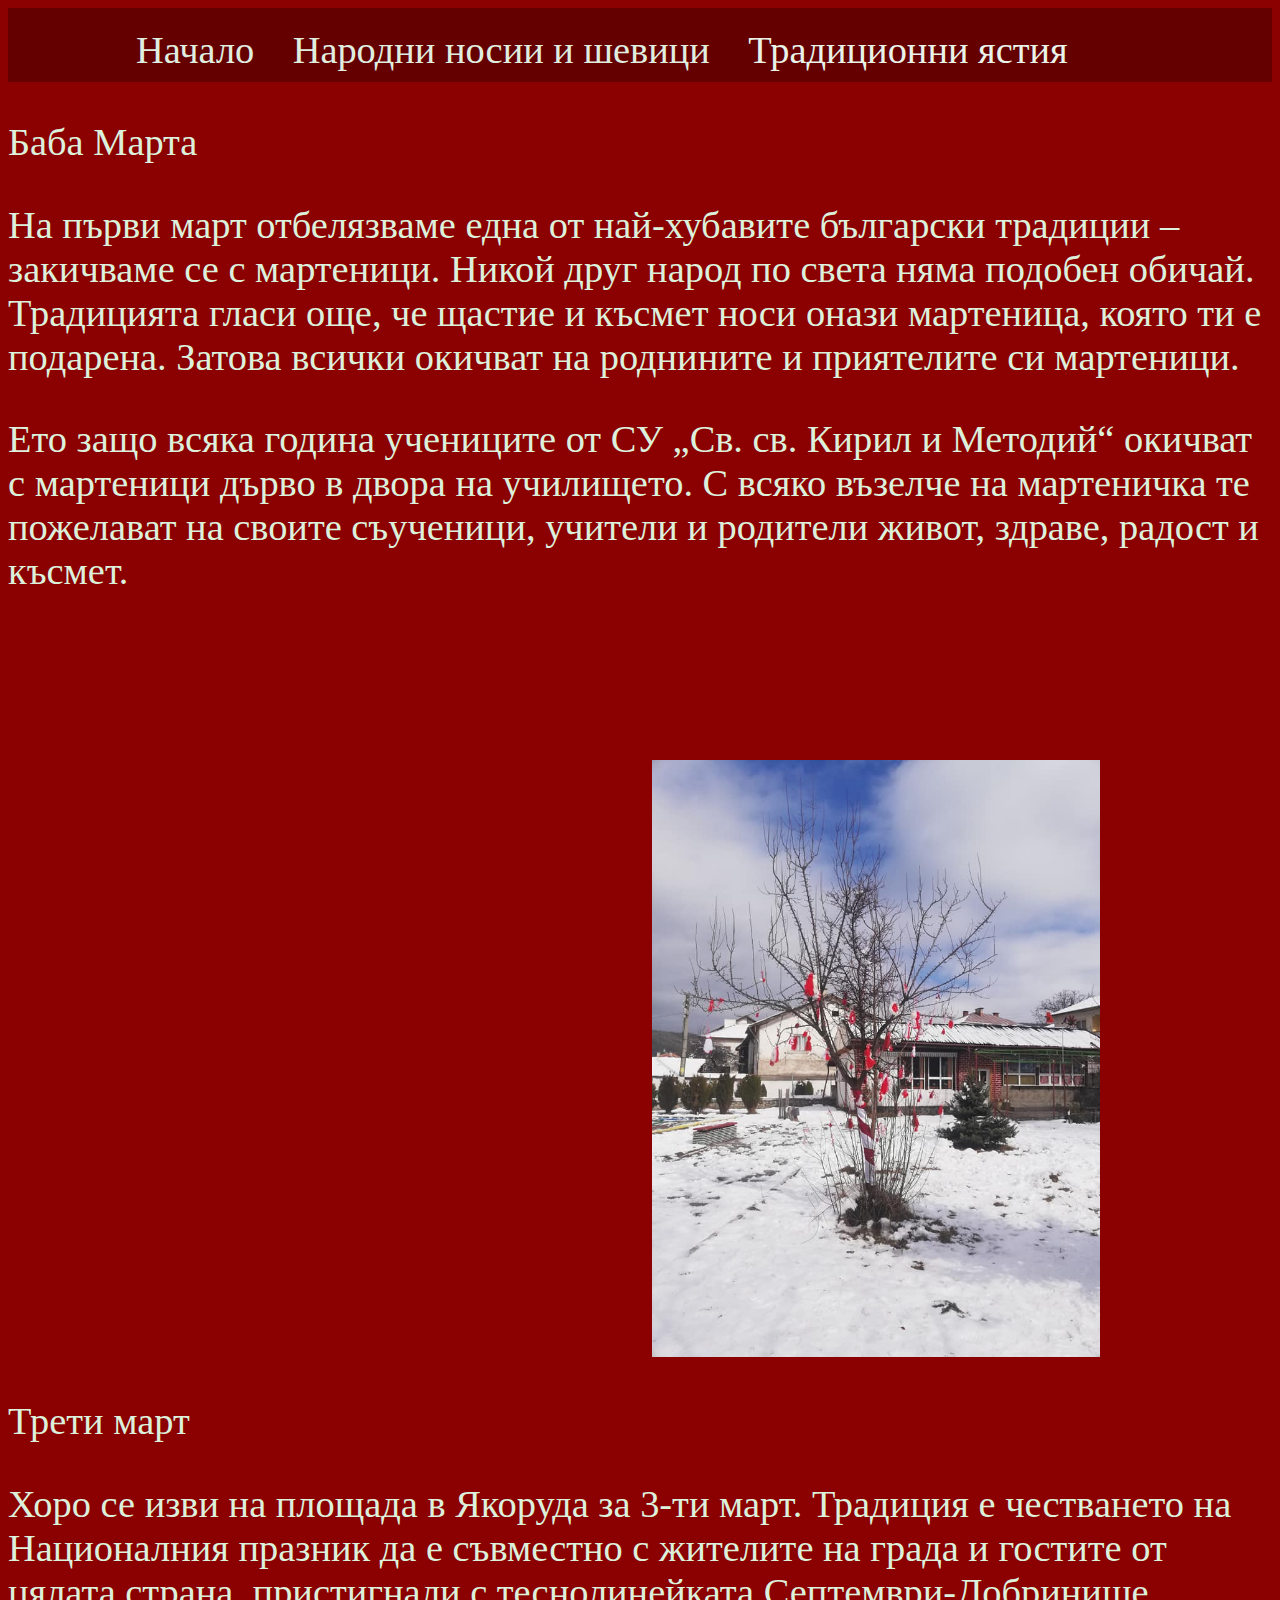
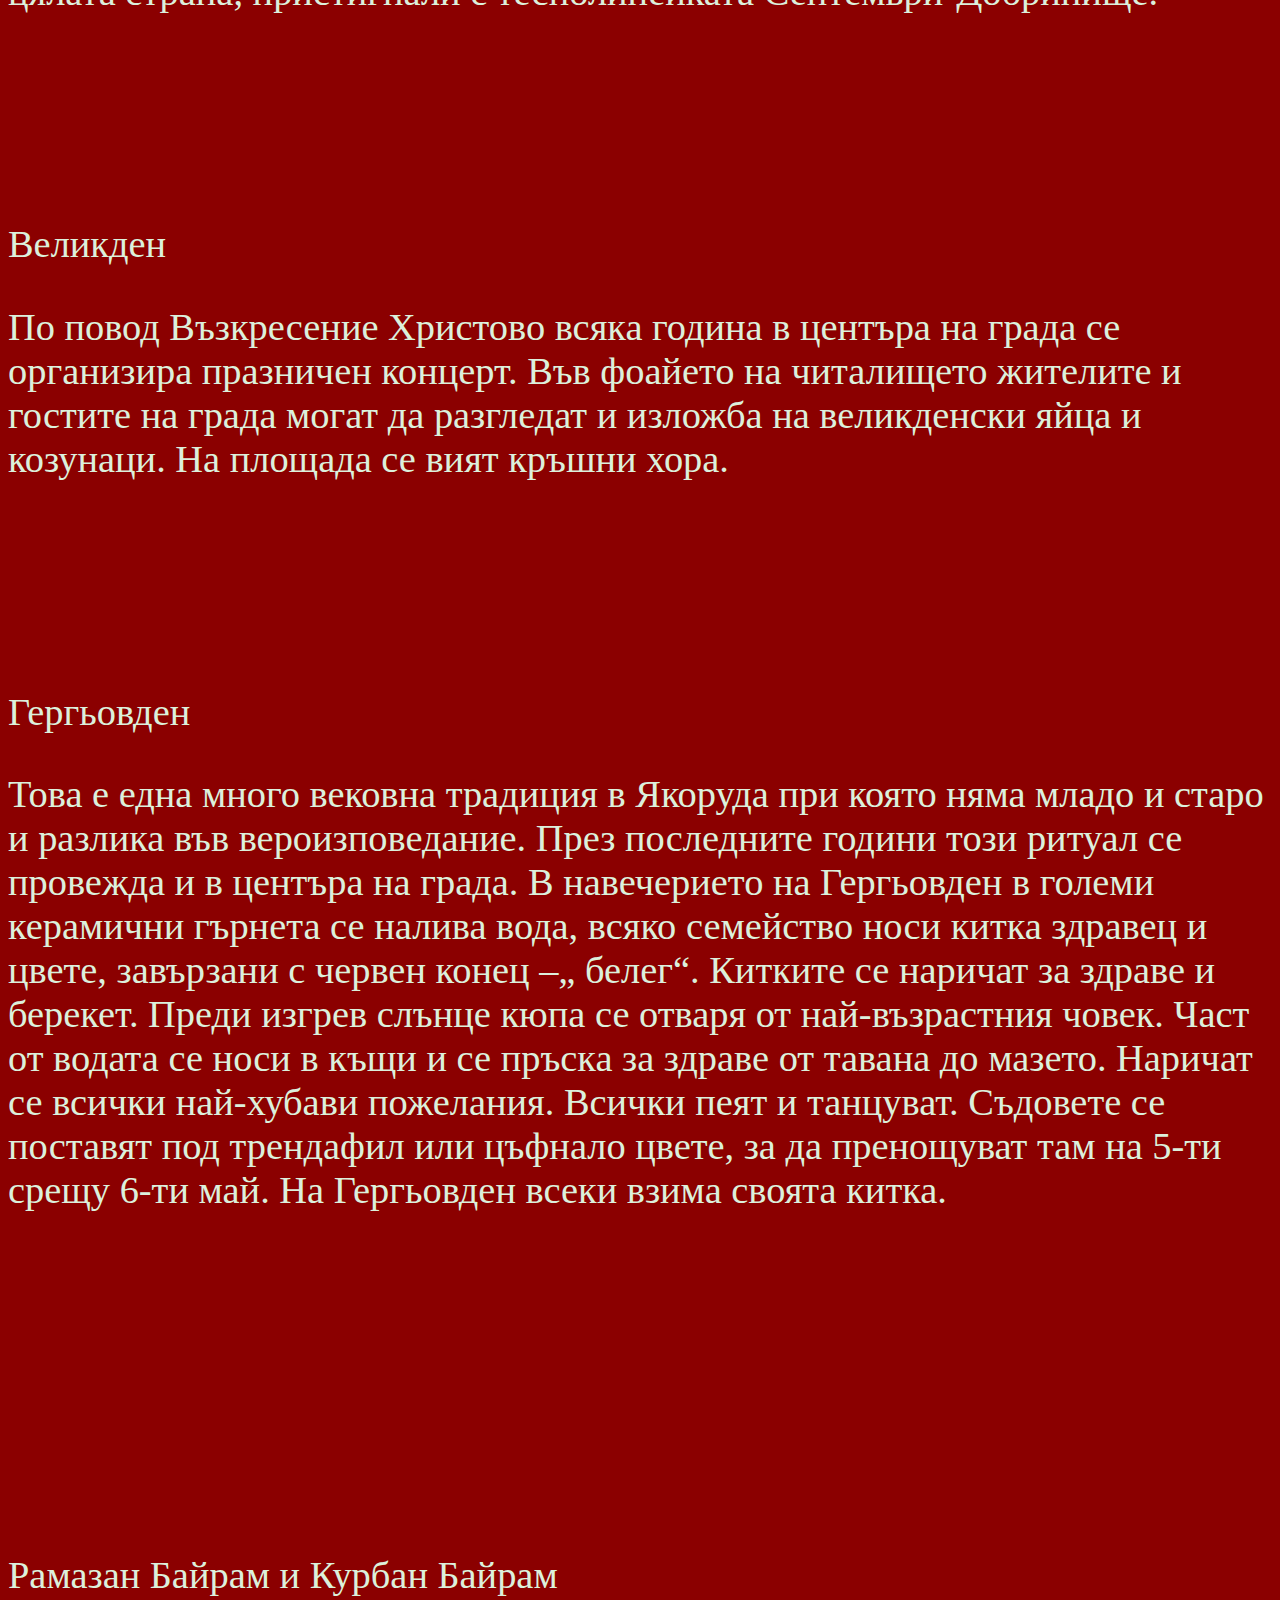
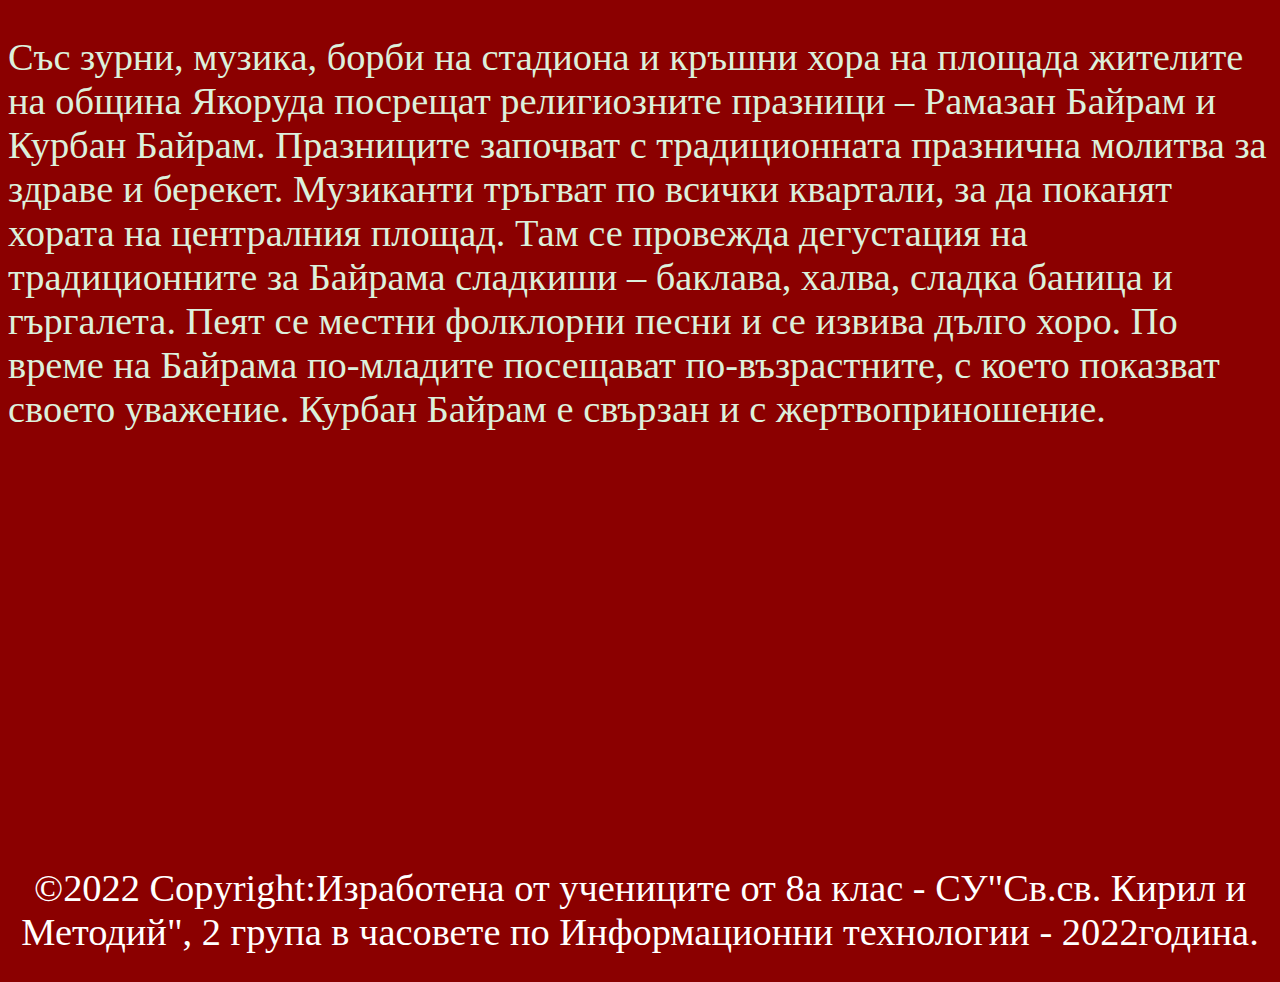
==== festivals.html @ d399aa61 "Add files via upload" ====
<!DOCTYPE html>
<html lang="en">
<head>
    <meta charset="UTF-8">
    <link rel="stylesheet" href="style.css">
    <meta http-equiv="X-UA-Compatible" content="IE=edge">
    <meta name="viewport" content="width=device-width, initial-scale=1.0">
    <title>Традиции и обичаи в Якоруда</title>
</head>
<body class="body">
    <header>
        <nav class="nav-bar">
            <a class="index" href="index.html">Начало</a>
            <a class="trad-clothes" href="traditional-clothes.html">Народни носии и шевици</a>
            <a class = "trad-dishes"href="traditional-dishes.html">Традиционни ястия</a>

        </nav>
    </header>
    <main>
        <div>
            <p class = "nadpis">Баба Марта</p>
            <p class = "text">На първи март отбелязваме една от най-хубавите български традиции – закичваме се с мартеници. Никой друг народ по света няма подобен обичай. Традицията гласи още, че щастие и късмет носи онази мартеница, която ти е подарена. Затова всички окичват на роднините и приятелите си мартеници.</p>
            <p class = "text">Ето защо всяка година учениците от СУ „Св. св. Кирил и Методий“ окичват с мартеници дърво в двора на училището. С всяко възелче на мартеничка те пожелават на своите съученици, учители и родители  живот, здраве, радост и късмет.</p>
            <img class="image2"src="празници/Баба Марта.jpg" alt="">
            <img class="image2"src="1 март2.jpg" alt="">
            
        </div>
        <div>
            <p  class = "nadpis">Трети март</p>
            <p class = "text">Хоро се изви на площада в Якоруда за 3-ти март. Традиция е честването на Националния празник да е съвместно с жителите на града и гостите от цялата страна, пристигнали с теснолинейката Септември-Добринище.</p>
            <img class="image2" src="празници/3 март.jpg" alt="">
            <img class = "image2"src="празници/3 март 1.jpg" alt="">
        </div>
        <div>
        <p  class = "nadpis">Великден</p>
        <p class = "text" >По повод Възкресение Христово всяка година в центъра на града се организира празничен концерт. Във фоайето на читалището жителите и гостите на града могат да разгледат и изложба на великденски яйца и козунаци. На площада се вият кръшни хора.</p>
        <img class = "image2"src="празници/Великден/Великден.jpg" alt="">
        
        <img class = "image2" src="празници/Великден/Великден3.jpg" alt="">
    </div>
    <div>
        <p  class = "nadpis">Гергьовден</p>
        <p class = "text" >Това е една много вековна традиция в Якоруда при която няма младо и старо и разлика във вероизповедание. През последните години този ритуал се провежда и в центъра на града. В навечерието на Гергьовден в големи керамични гърнета се налива вода, всяко семейство носи китка здравец и цвете, завързани с червен конец –„ белег“.  Китките се наричат за здраве и берекет. Преди изгрев слънце кюпа се отваря от най-възрастния човек. Част от водата се носи в къщи и се пръска за здраве от тавана до мазето. Наричат се всички най-хубави пожелания. Всички пеят и танцуват. Съдовете се поставят под трендафил или цъфнало цвете, за да пренощуват там на 5-ти срещу 6-ти май. На Гергьовден всеки взима своята китка.</p>
        <img class = "image2" src="празници/Гергьовден/Гергьовден1.jpg" alt="">
        <img class = "image2" src="празници/Гергьовден/Гергьовден2.jpg" alt="">
        <img class = "image2" src="празници/Гергьовден/Гергьовден3.jpg" alt="">
        <img class = "image2" src="празници/Гергьовден/Гергьовден4.jpg" alt="">
    </div>
    <div>
        <p class = "nadpis">Рамазан Байрам и Курбан Байрам</p>
        <p class = "text" >Със зурни, музика, борби на стадиона и кръшни хора на площада жителите на община Якоруда посрещат религиозните празници – Рамазан Байрам и Курбан Байрам. Празниците започват с традиционната празнична молитва за здраве и берекет. Музиканти тръгват по всички квартали, за да поканят хората на централния площад. Там се провежда дегустация на традиционните за Байрама сладкиши – баклава, халва, сладка баница и гъргалета. Пеят се местни фолклорни песни и се извива дълго хоро. По време на Байрама по-младите посещават  по-възрастните, с което показват своето уважение. Курбан Байрам е свързан и с жертвоприношение. </p>
        <img class = "image2" src="празници/Байрам/Байрам.jpg" alt="">
        <img class = "image2" src="празници/Байрам/Байрам1.jpg" alt="">
        <img class = "image2" src="празници/Байрам/Байрам2.jpg" alt="">
        <img class = "image2" src="празници/Байрам/Байрам3.jpg" alt="">
        <img class = "image2" src="празници/Байрам/Байрам4.jpg" alt="">
        <img class = "image2" src="празници/Байрам/Байрам5.jpg" alt="">
        <img class = "image2" src="празници/Байрам/Байрам6.jpg" alt="">
        <img class = "image2" src="празници/Байрам/Байрам7.jpg" alt="">
    </div>

    </main>
    <footer>
        <div class="footer">
            &copy;2022 Copyright:Изработена от учениците от 8а клас - СУ"Св.св. Кирил и Методий", 2 група в часовете по Информационни технологии - 2022година.

        </div>
    </footer>
    
</body>
</html>
---- style.css ----
.body{
    background-color: darkred;
}
.nav-bar{
    display:flex;
    background-color:rgb(100, 0, 0);
    color:white;
    padding-top:20px;
    padding-bottom:10px;
}

.festivals{
    font-size:3vw;
    color:rgb(220, 240, 220);
    text-decoration:none;
    padding-left:10vw;
}
.festivals1{
    font-size:3vw;
    color:rgb(220, 240, 220);
    text-decoration:none;
    padding-left:3vw;
}
.trad-dishes{
    font-size:3vw;
    color:rgb(233, 243, 233);
    text-decoration:none;
    padding-left:3vw;
}
.trad-clothes{
    font-size:3vw;
    color:rgb(224, 238, 224);
    text-decoration:none;
    padding-left:3vw;
}
.index{
    font-size:3vw;
    color:rgb(224, 238, 224);
    text-decoration:none;
    padding-left:10vw;
}
.footer{
    margin:0;
    padding: 0 0 20px;
    text-align: center;
    font-size: 3vw;
    color: white;
}
.nadpis{
    font-size:3vw;
    color:rgb(220, 240, 220);
}
.text{
    font-size:3vw;
    color:rgb(220, 240, 220);
}
.image2{
    width:35vw;
    padding-left:25vw;
    padding-top:10vw;
}
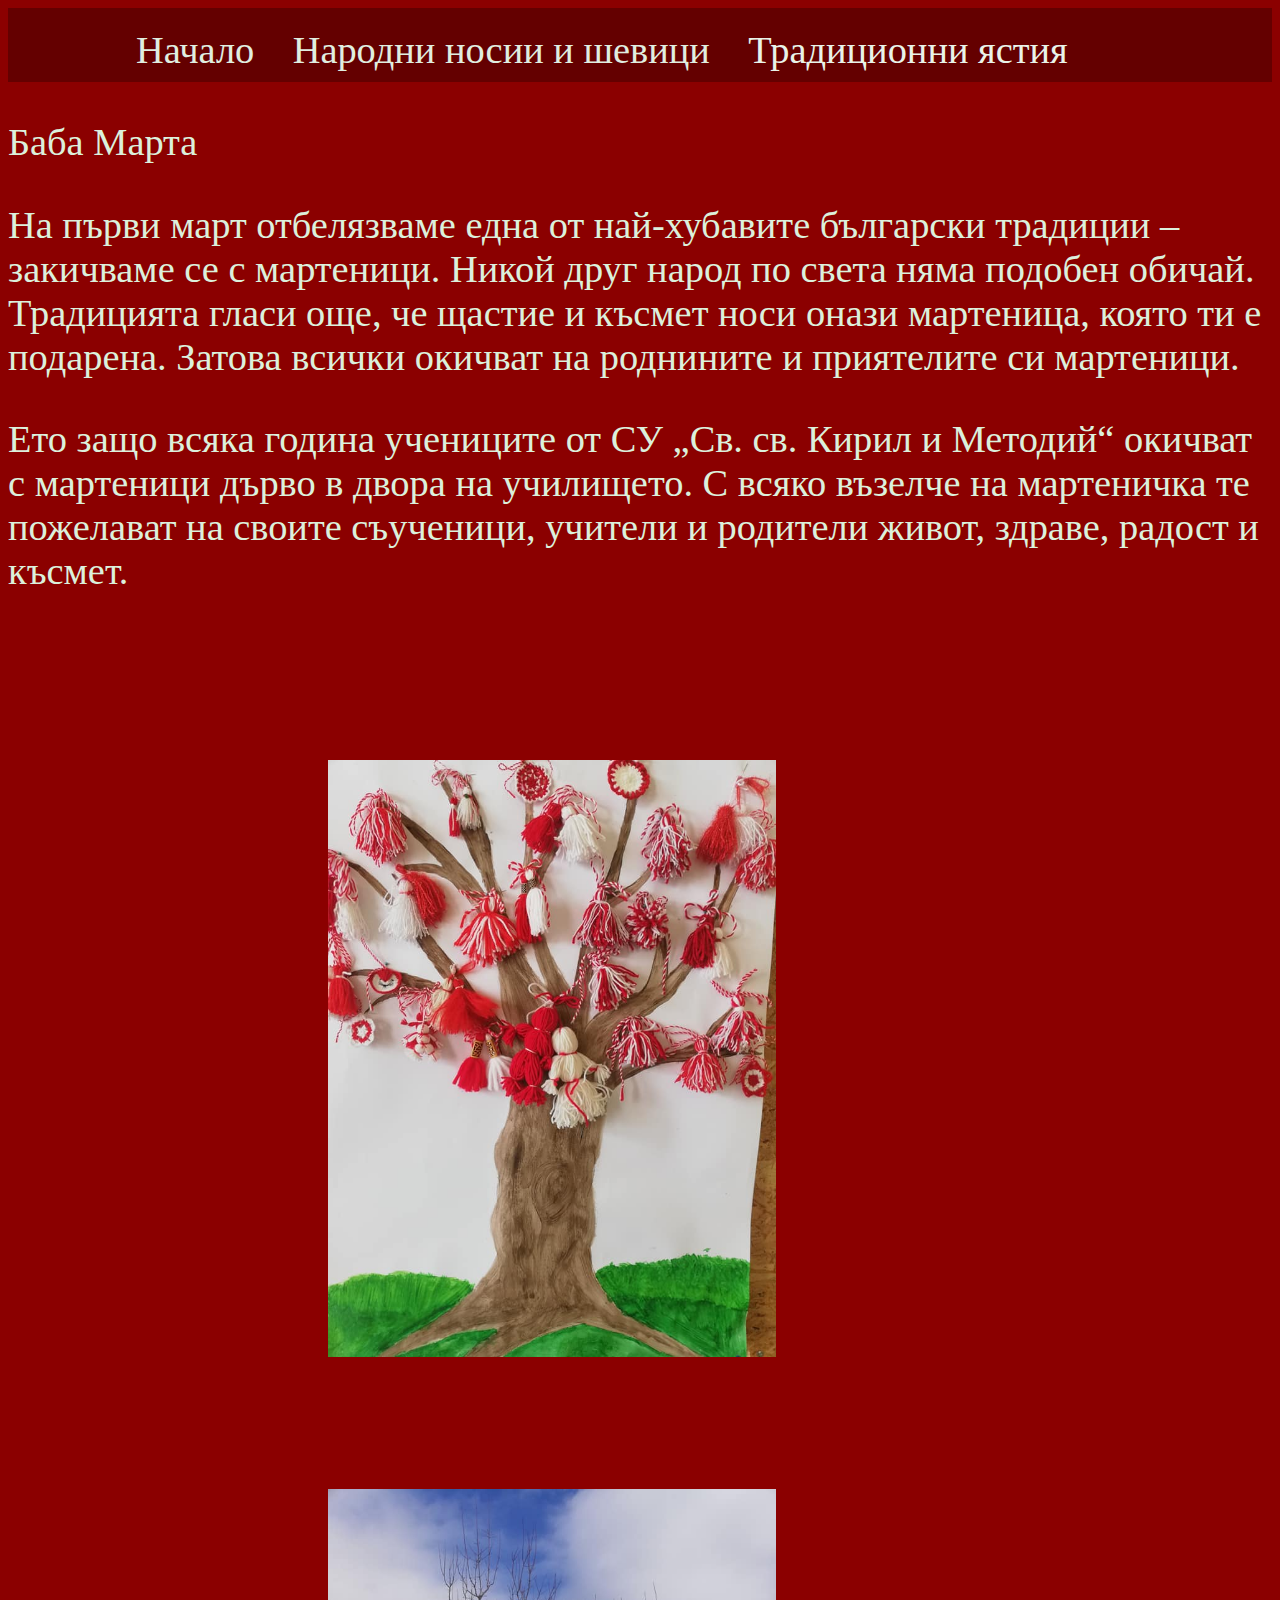
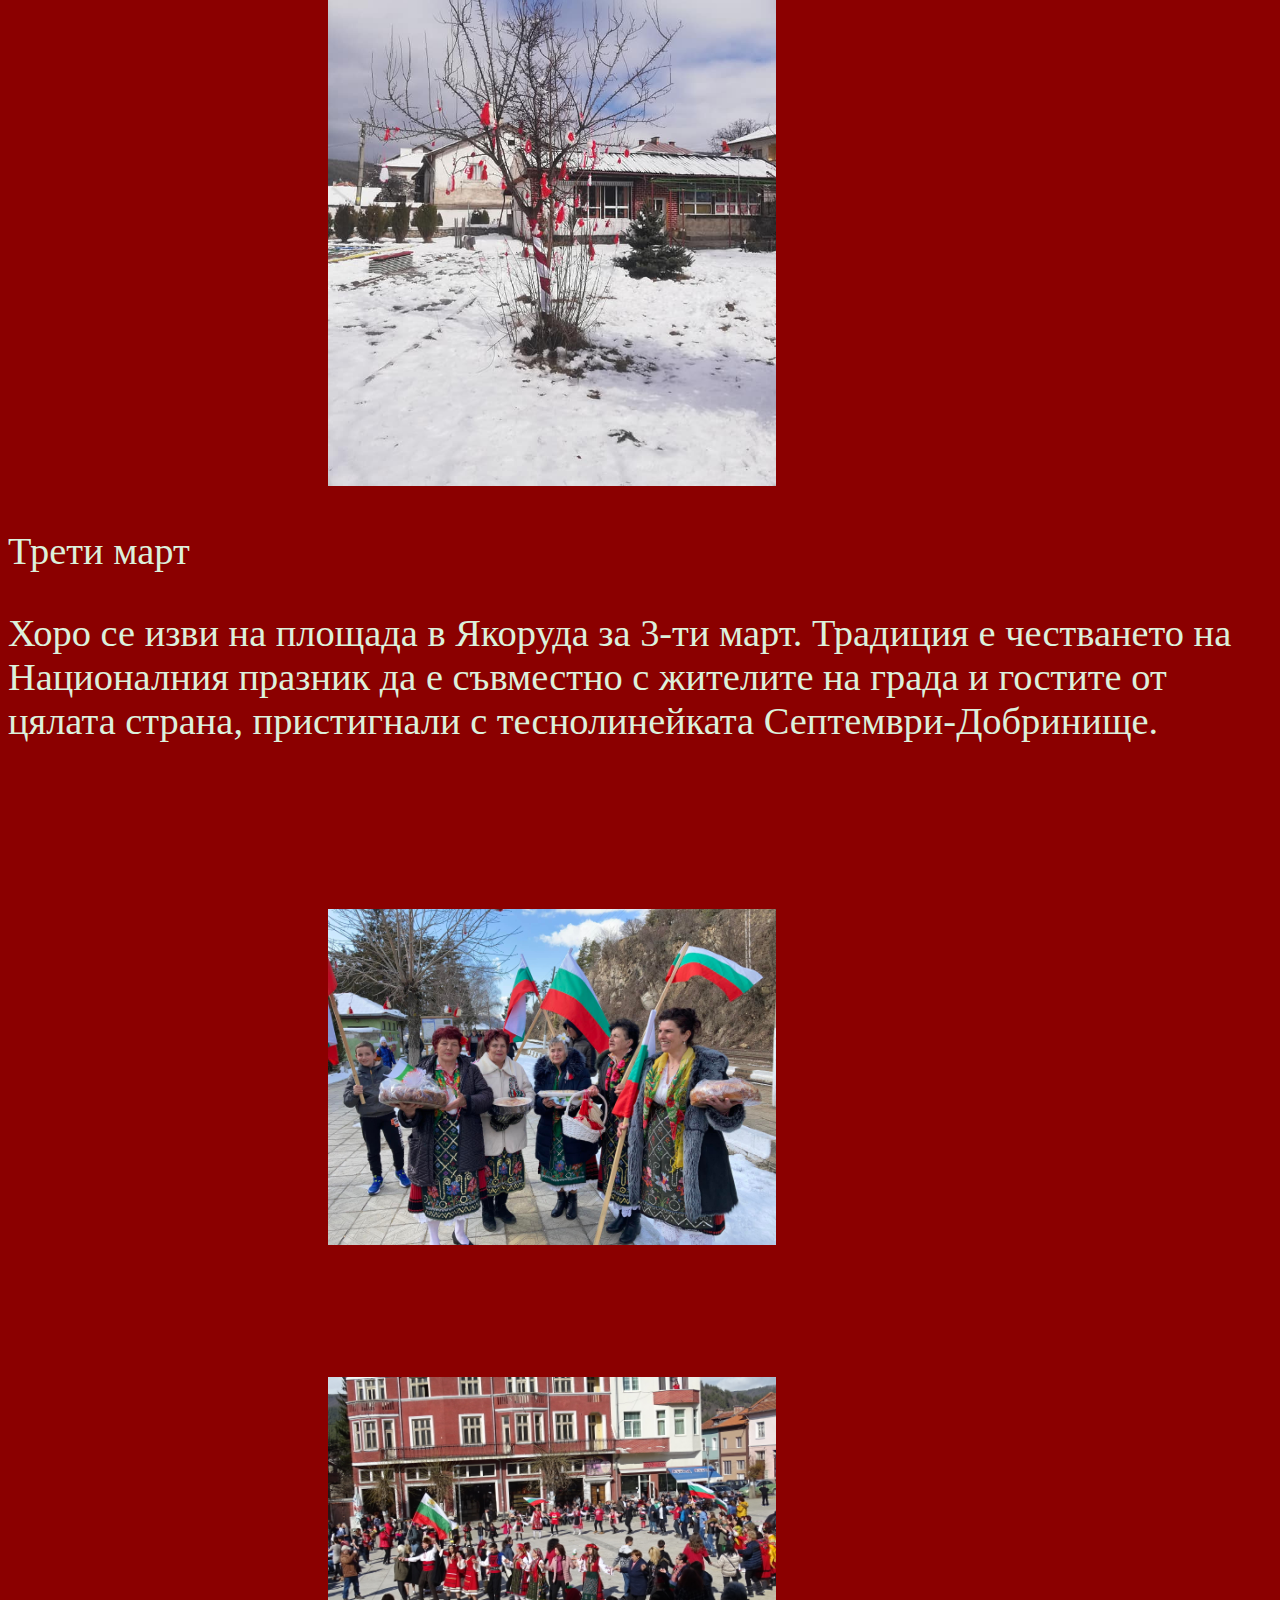
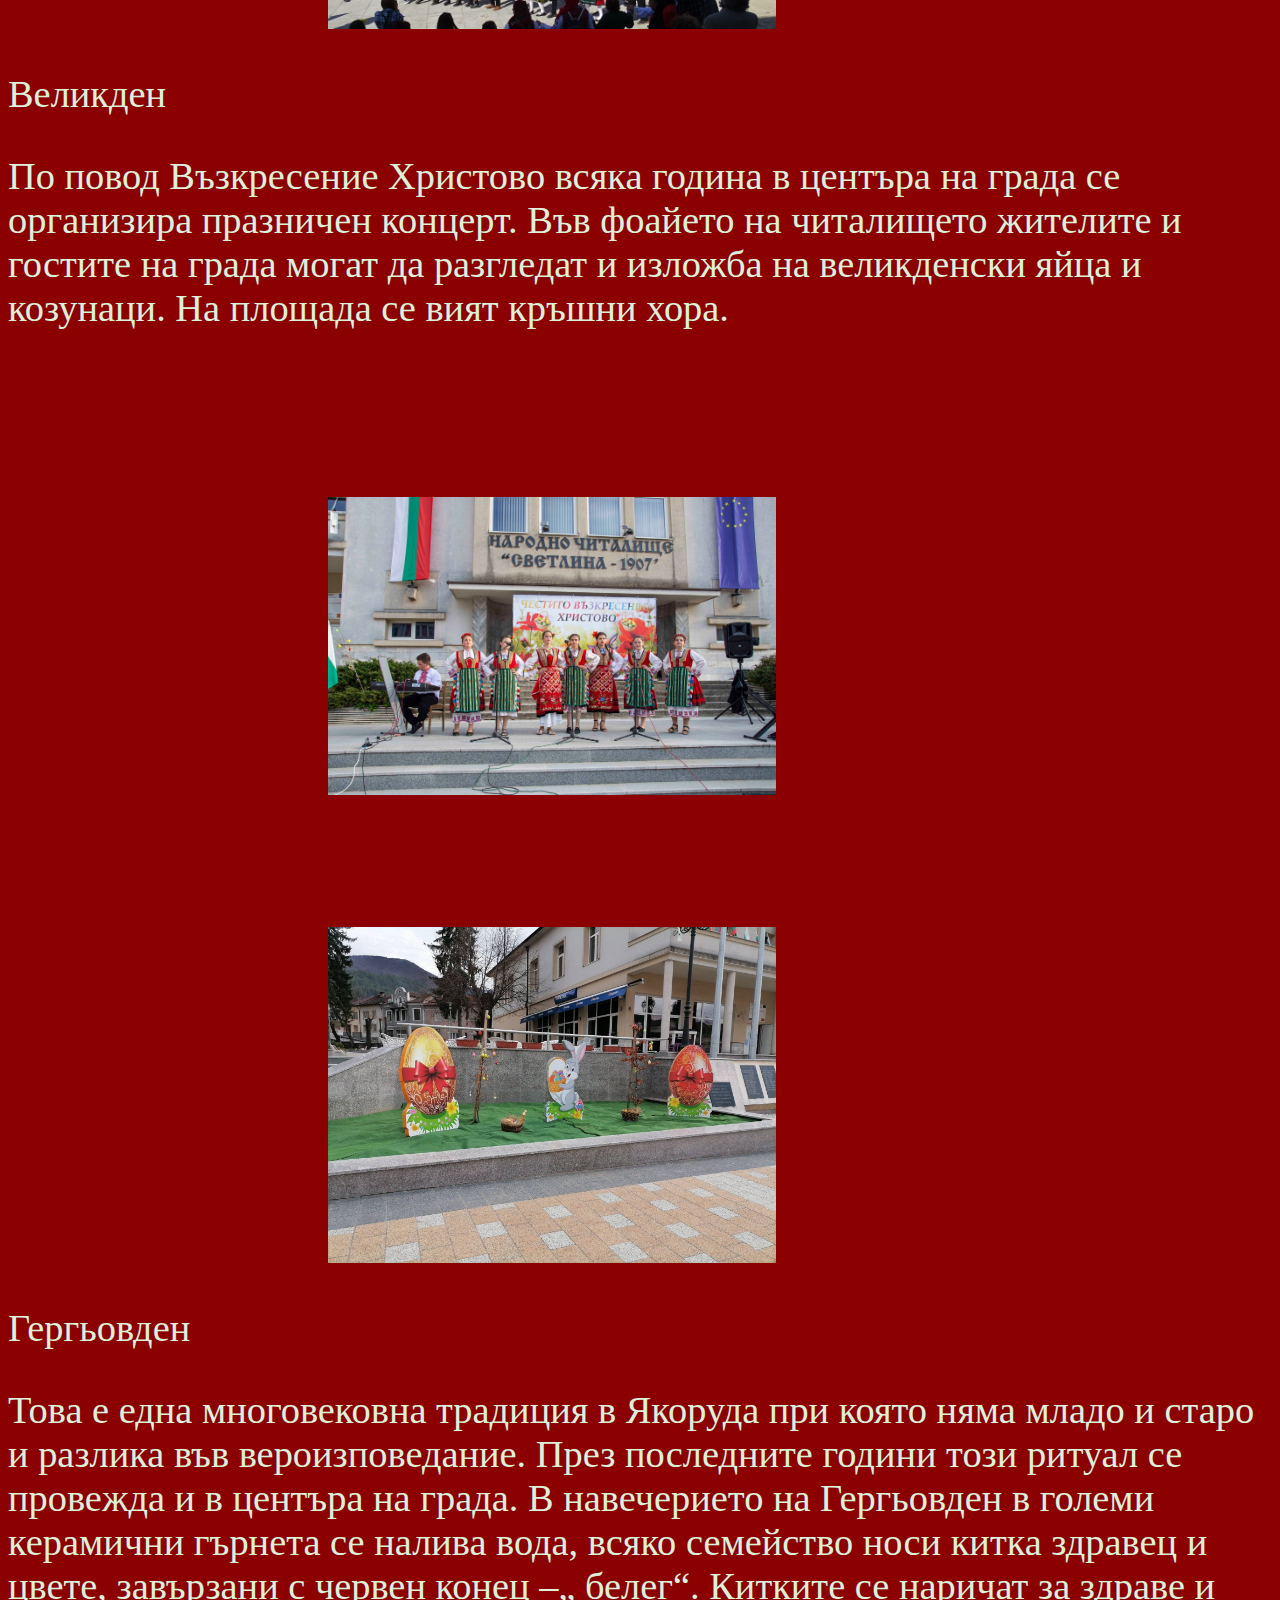
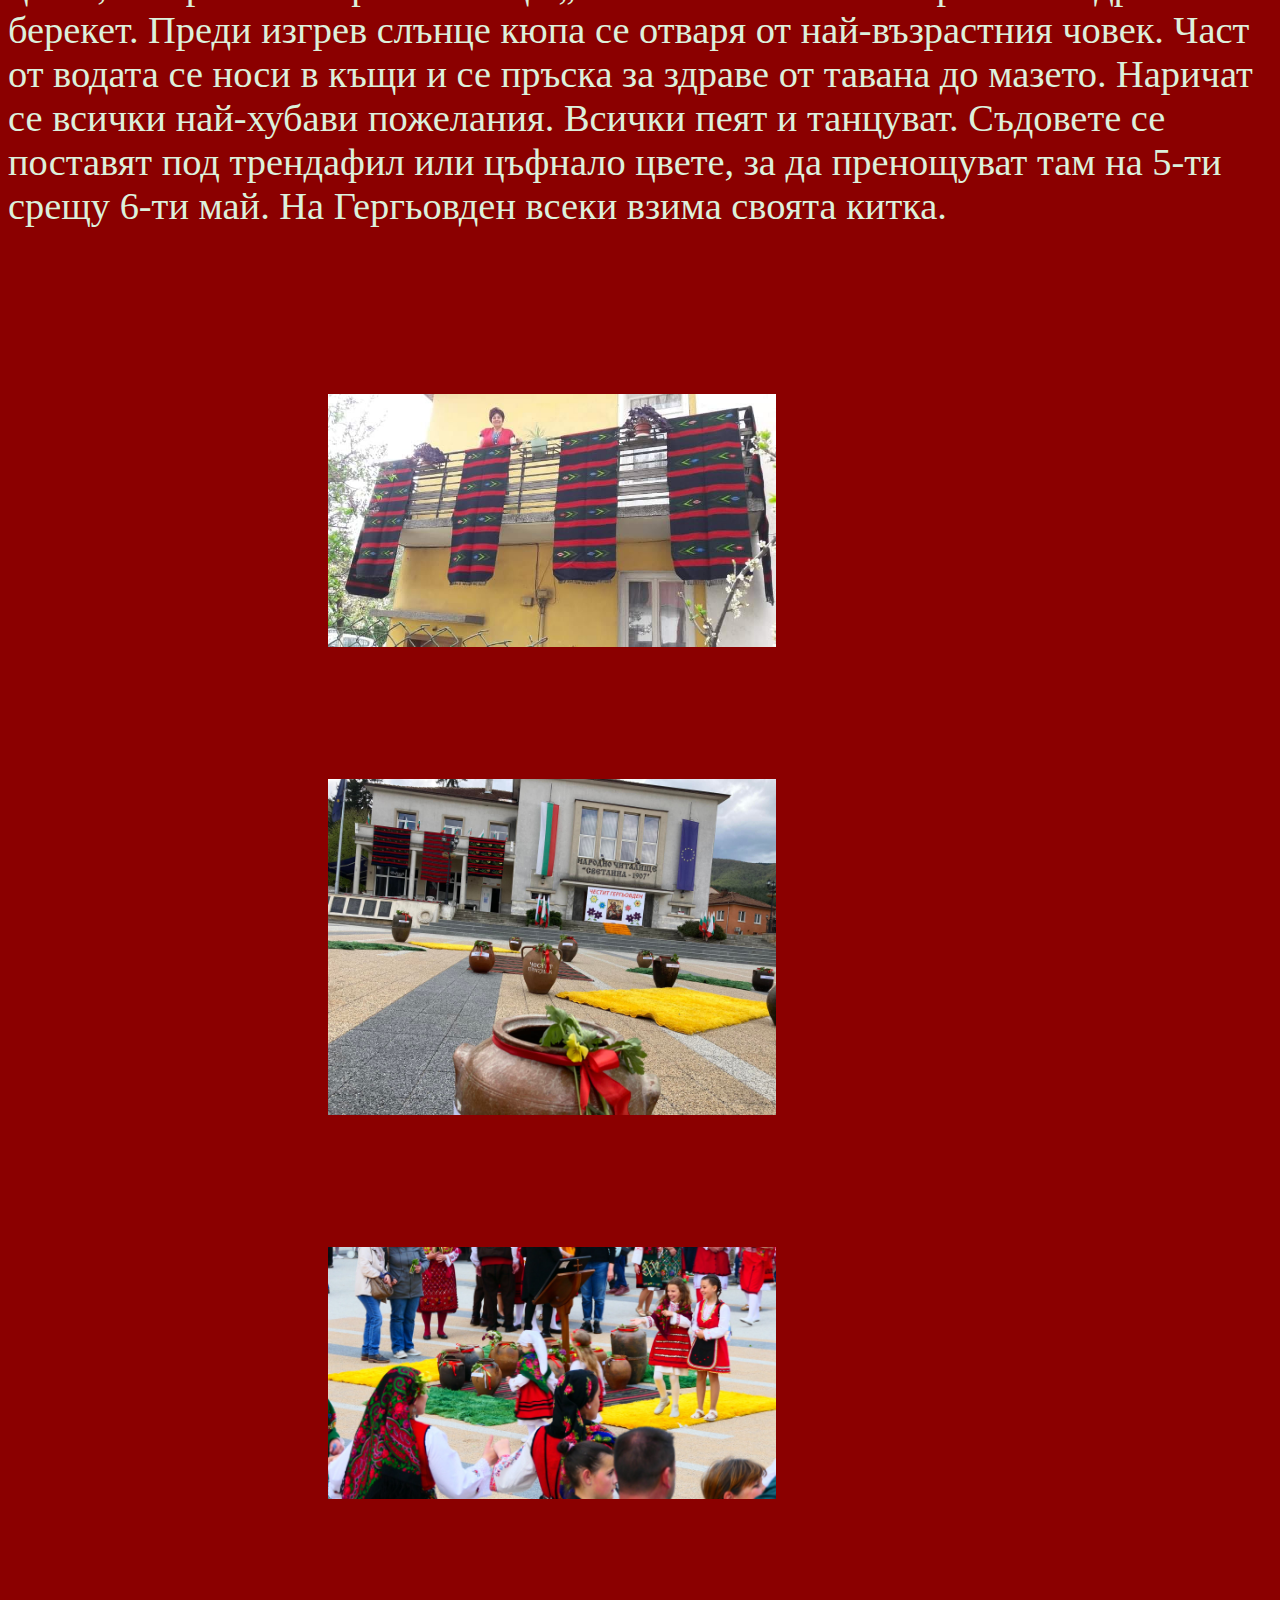
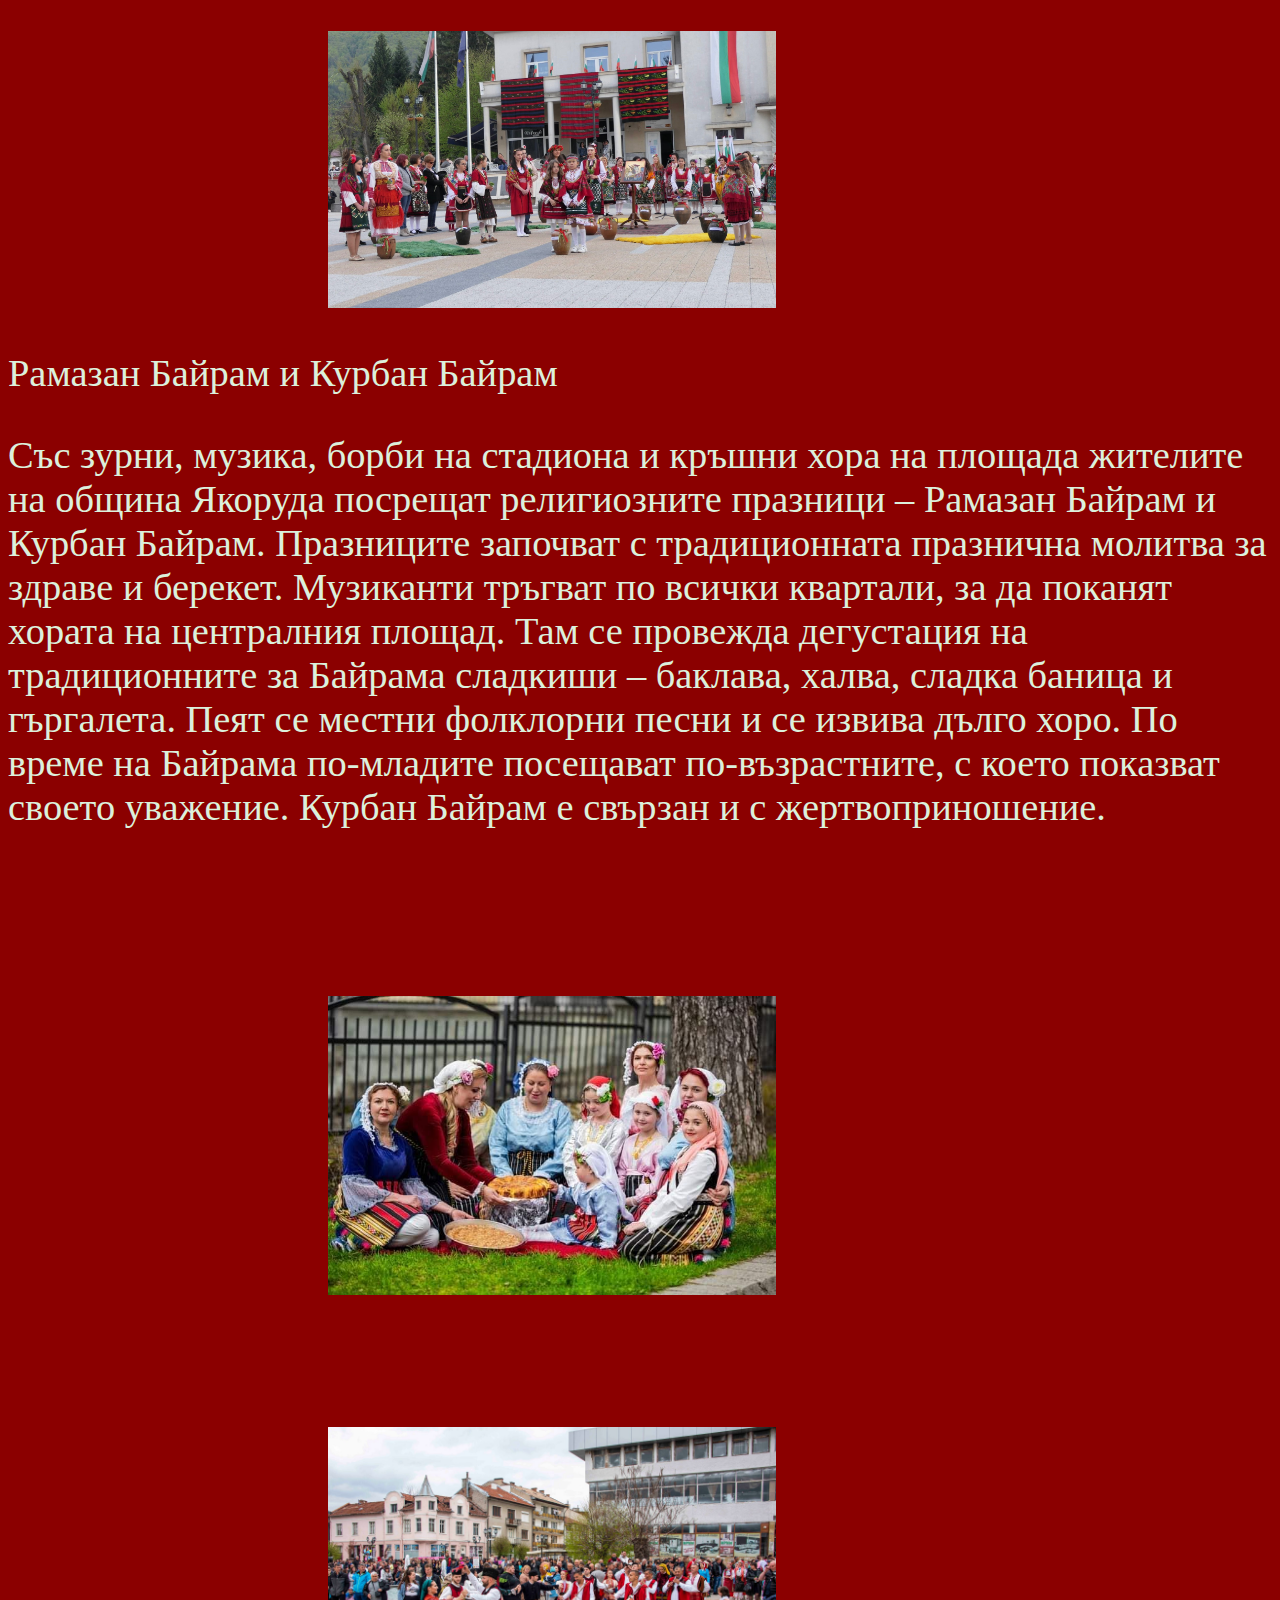
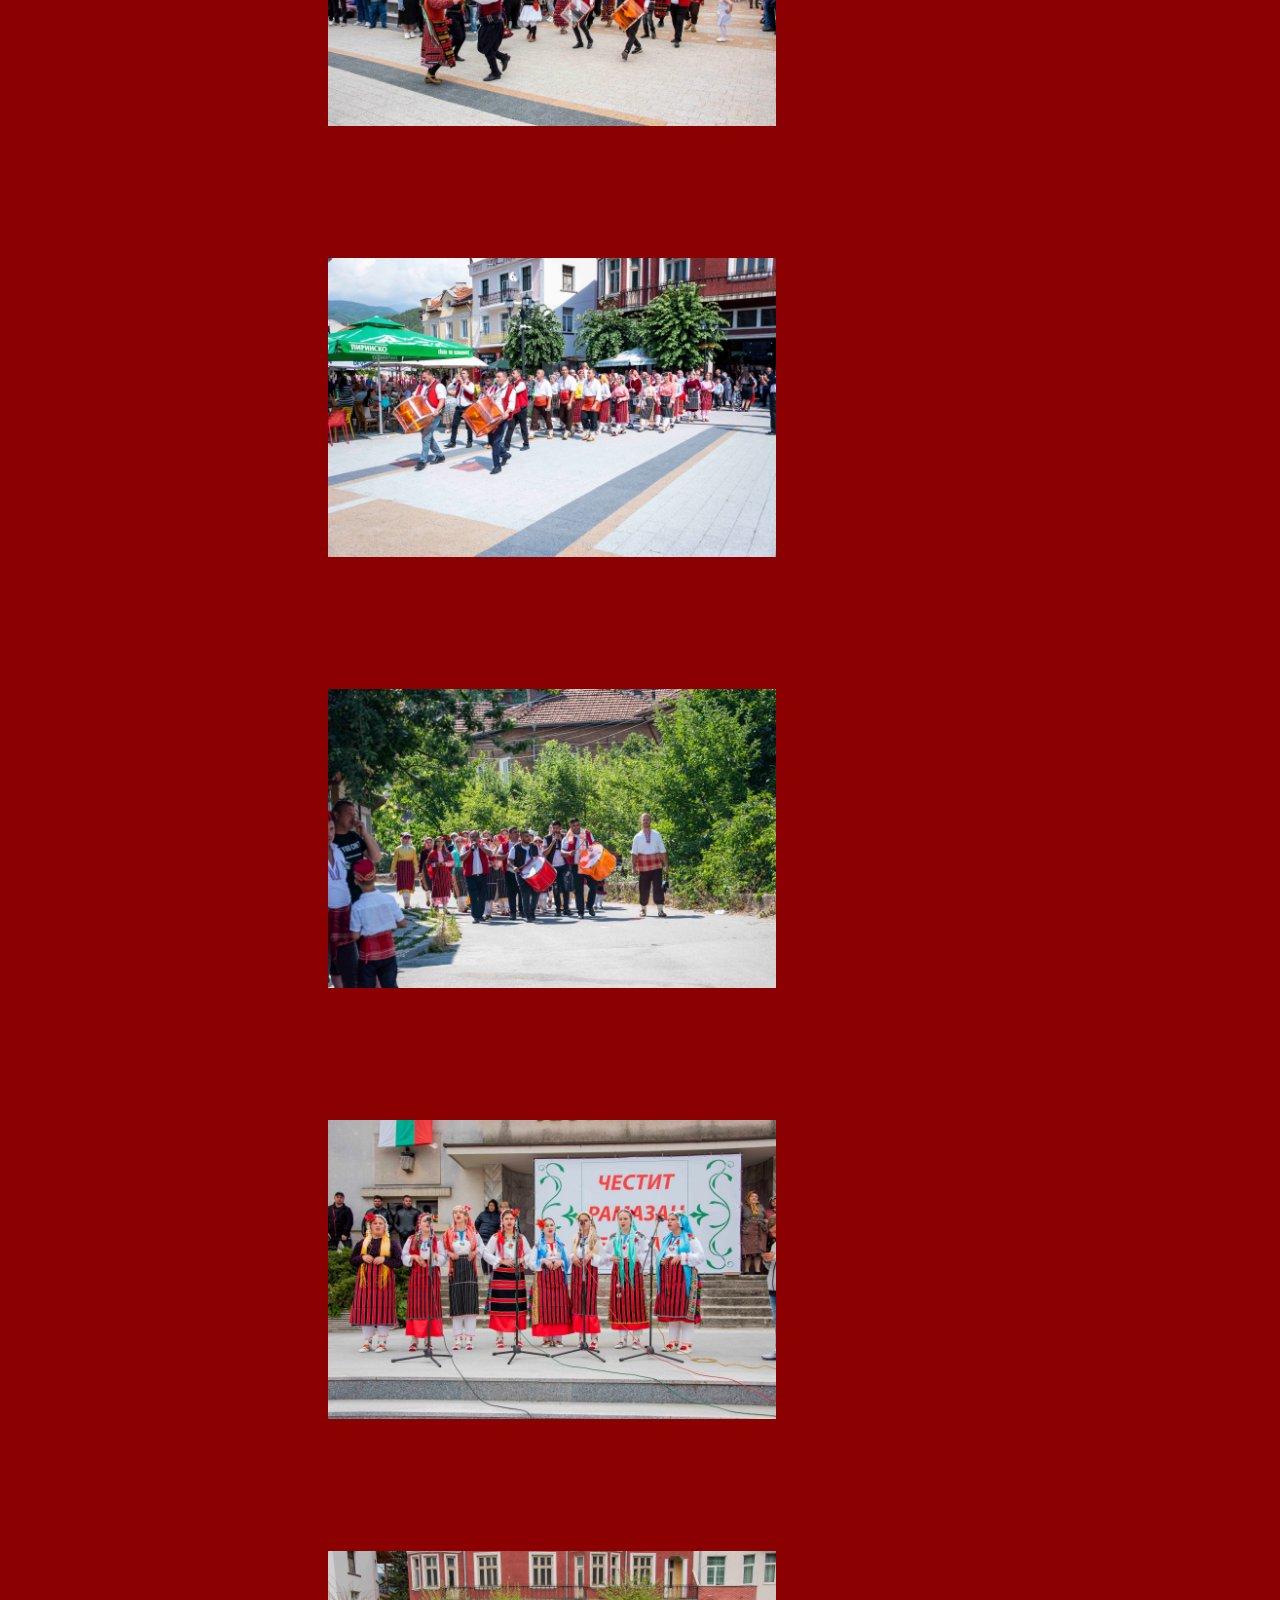
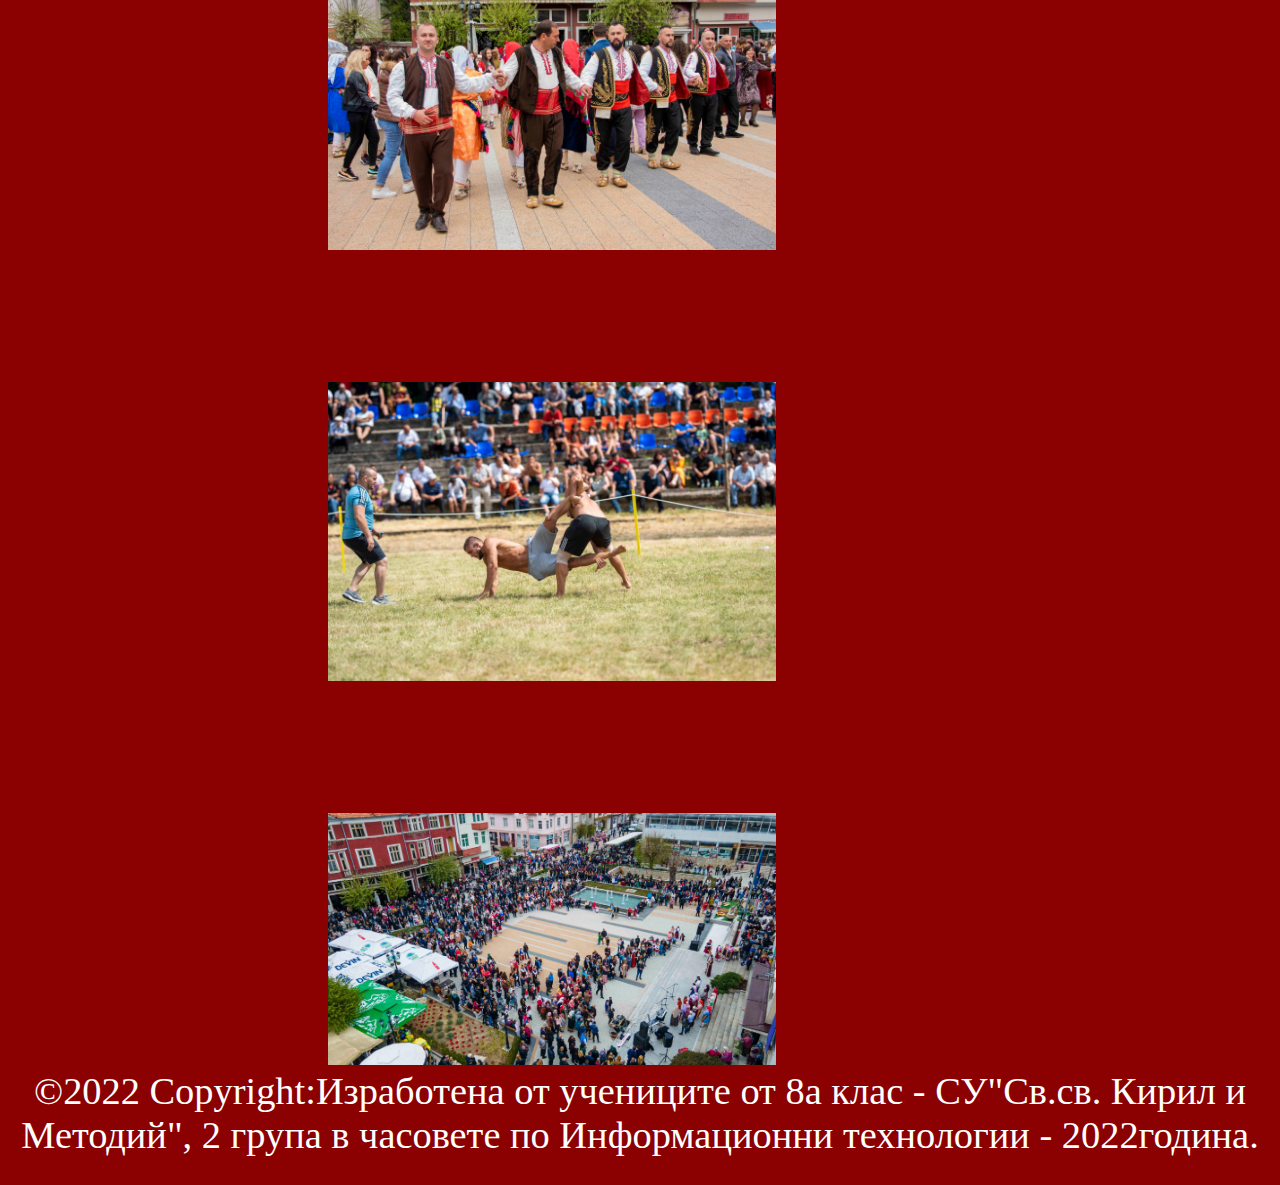
==== commit eb0fd85f: "Update festivals.html" ====
--- a/festivals.html
+++ b/festivals.html
@@ -40,7 +40,7 @@
     </div>
     <div>
         <p  class = "nadpis">Гергьовден</p>
-        <p class = "text" >Това е една много вековна традиция в Якоруда при която няма младо и старо и разлика във вероизповедание. През последните години този ритуал се провежда и в центъра на града. В навечерието на Гергьовден в големи керамични гърнета се налива вода, всяко семейство носи китка здравец и цвете, завързани с червен конец –„ белег“.  Китките се наричат за здраве и берекет. Преди изгрев слънце кюпа се отваря от най-възрастния човек. Част от водата се носи в къщи и се пръска за здраве от тавана до мазето. Наричат се всички най-хубави пожелания. Всички пеят и танцуват. Съдовете се поставят под трендафил или цъфнало цвете, за да пренощуват там на 5-ти срещу 6-ти май. На Гергьовден всеки взима своята китка.</p>
+        <p class = "text" >Това е една многовековна традиция в Якоруда при която няма младо и старо и разлика във вероизповедание. През последните години този ритуал се провежда и в центъра на града. В навечерието на Гергьовден в големи керамични гърнета се налива вода, всяко семейство носи китка здравец и цвете, завързани с червен конец –„ белег“.  Китките се наричат за здраве и берекет. Преди изгрев слънце кюпа се отваря от най-възрастния човек. Част от водата се носи в къщи и се пръска за здраве от тавана до мазето. Наричат се всички най-хубави пожелания. Всички пеят и танцуват. Съдовете се поставят под трендафил или цъфнало цвете, за да пренощуват там на 5-ти срещу 6-ти май. На Гергьовден всеки взима своята китка.</p>
         <img class = "image2" src="празници/Гергьовден/Гергьовден1.jpg" alt="">
         <img class = "image2" src="празници/Гергьовден/Гергьовден2.jpg" alt="">
         <img class = "image2" src="празници/Гергьовден/Гергьовден3.jpg" alt="">
@@ -68,4 +68,4 @@
     </footer>
     
 </body>
-</html>+</html>
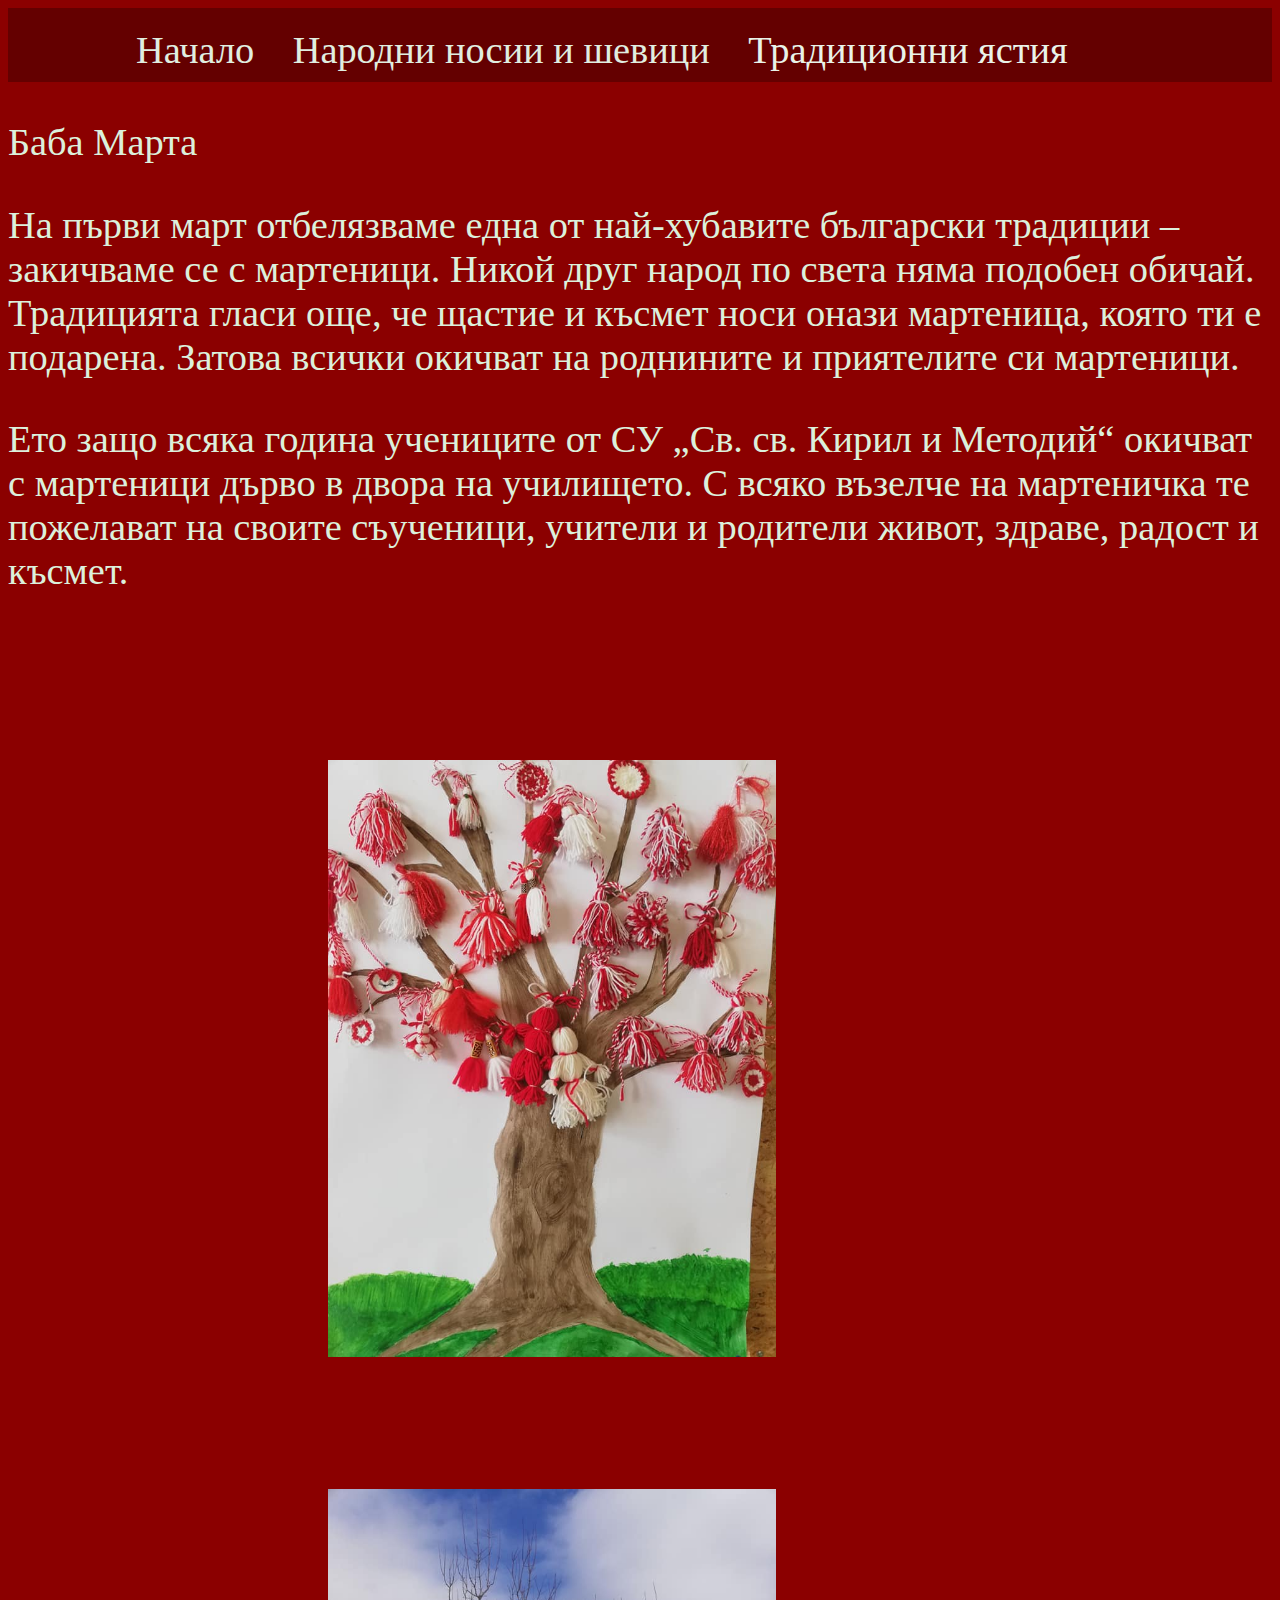
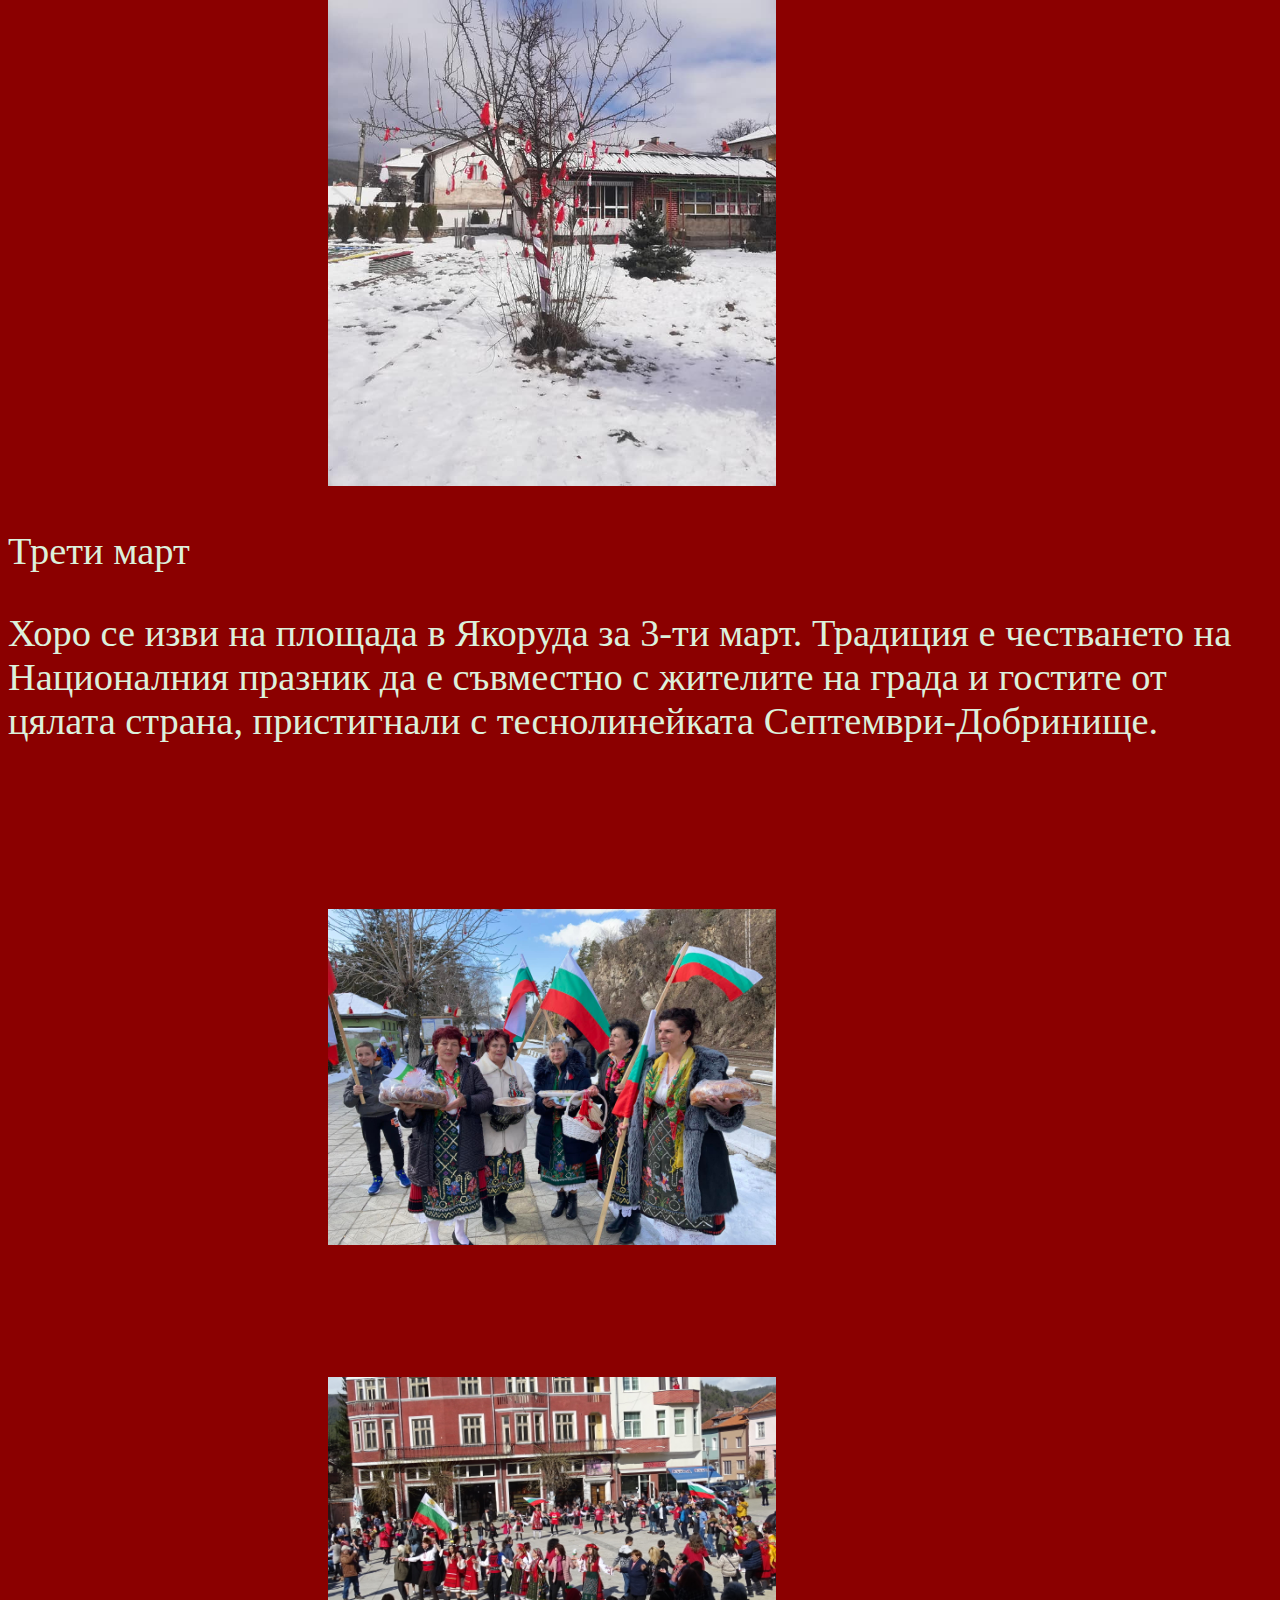
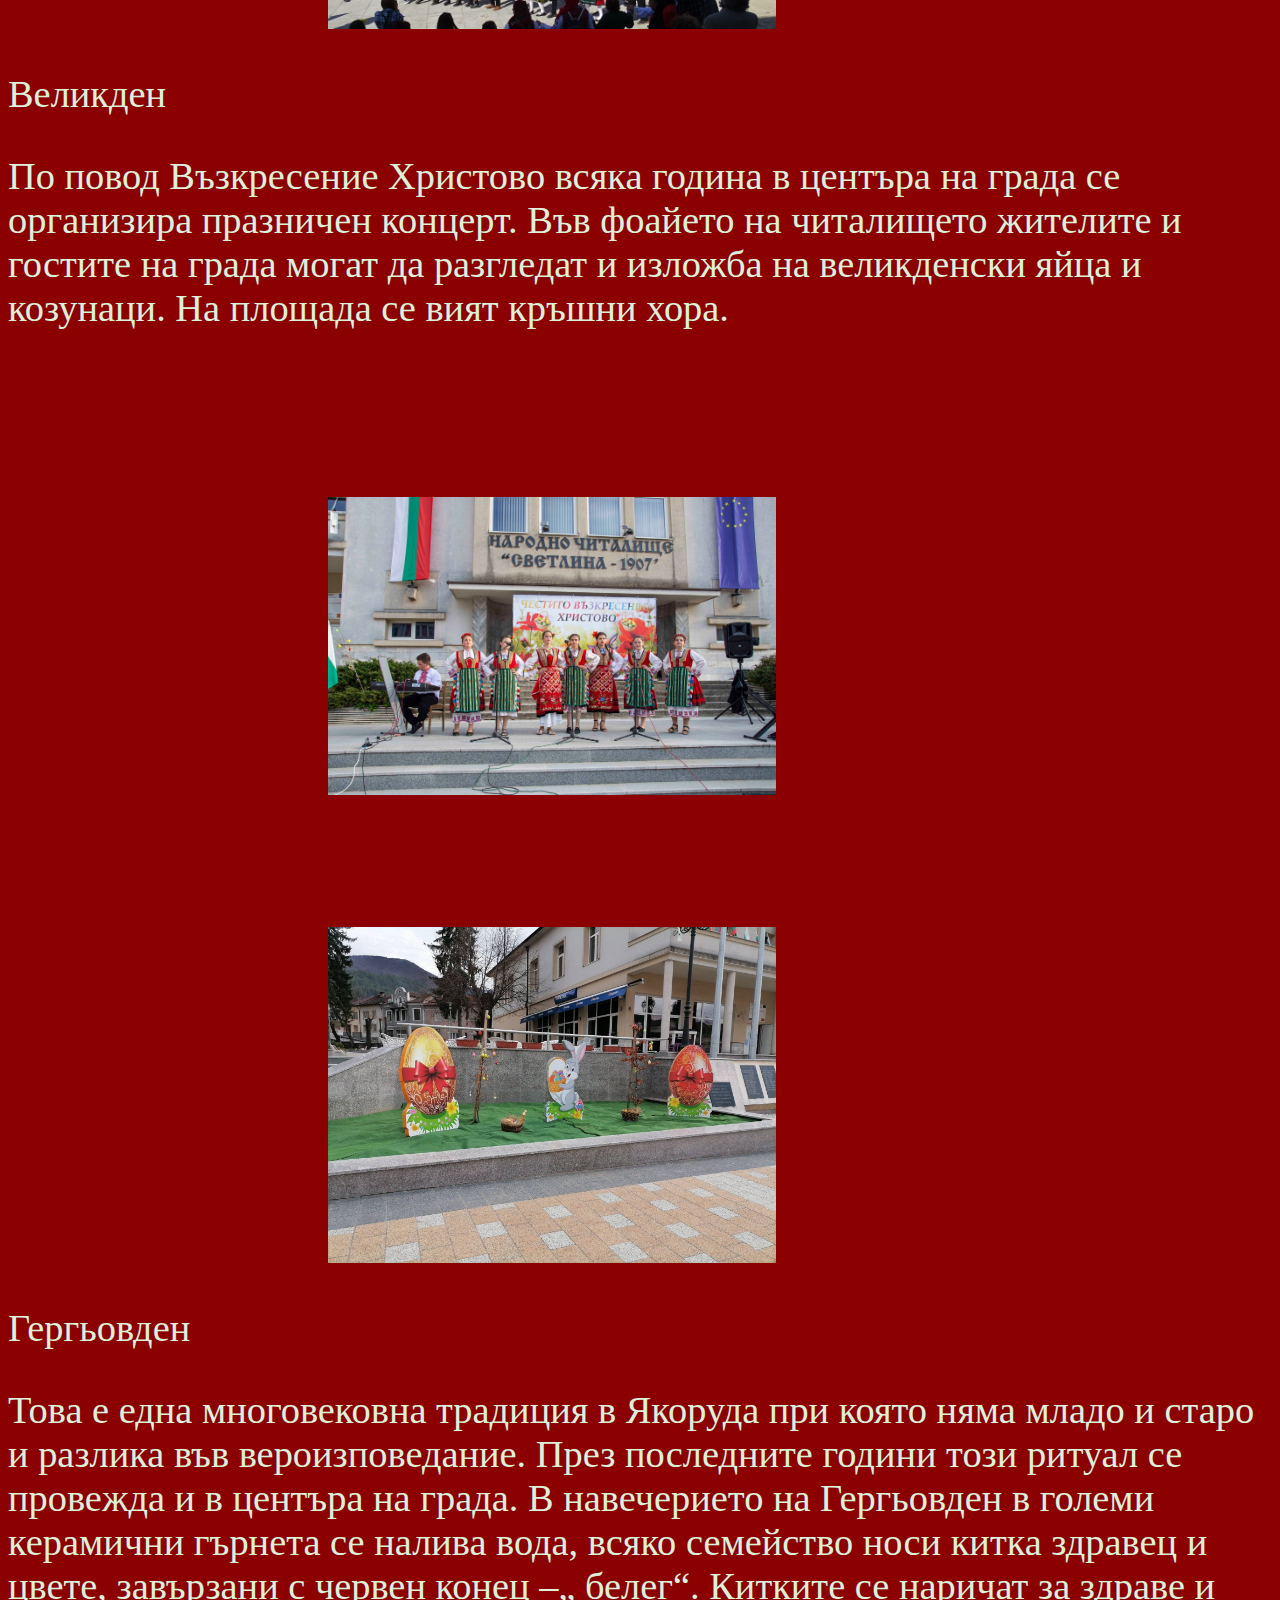
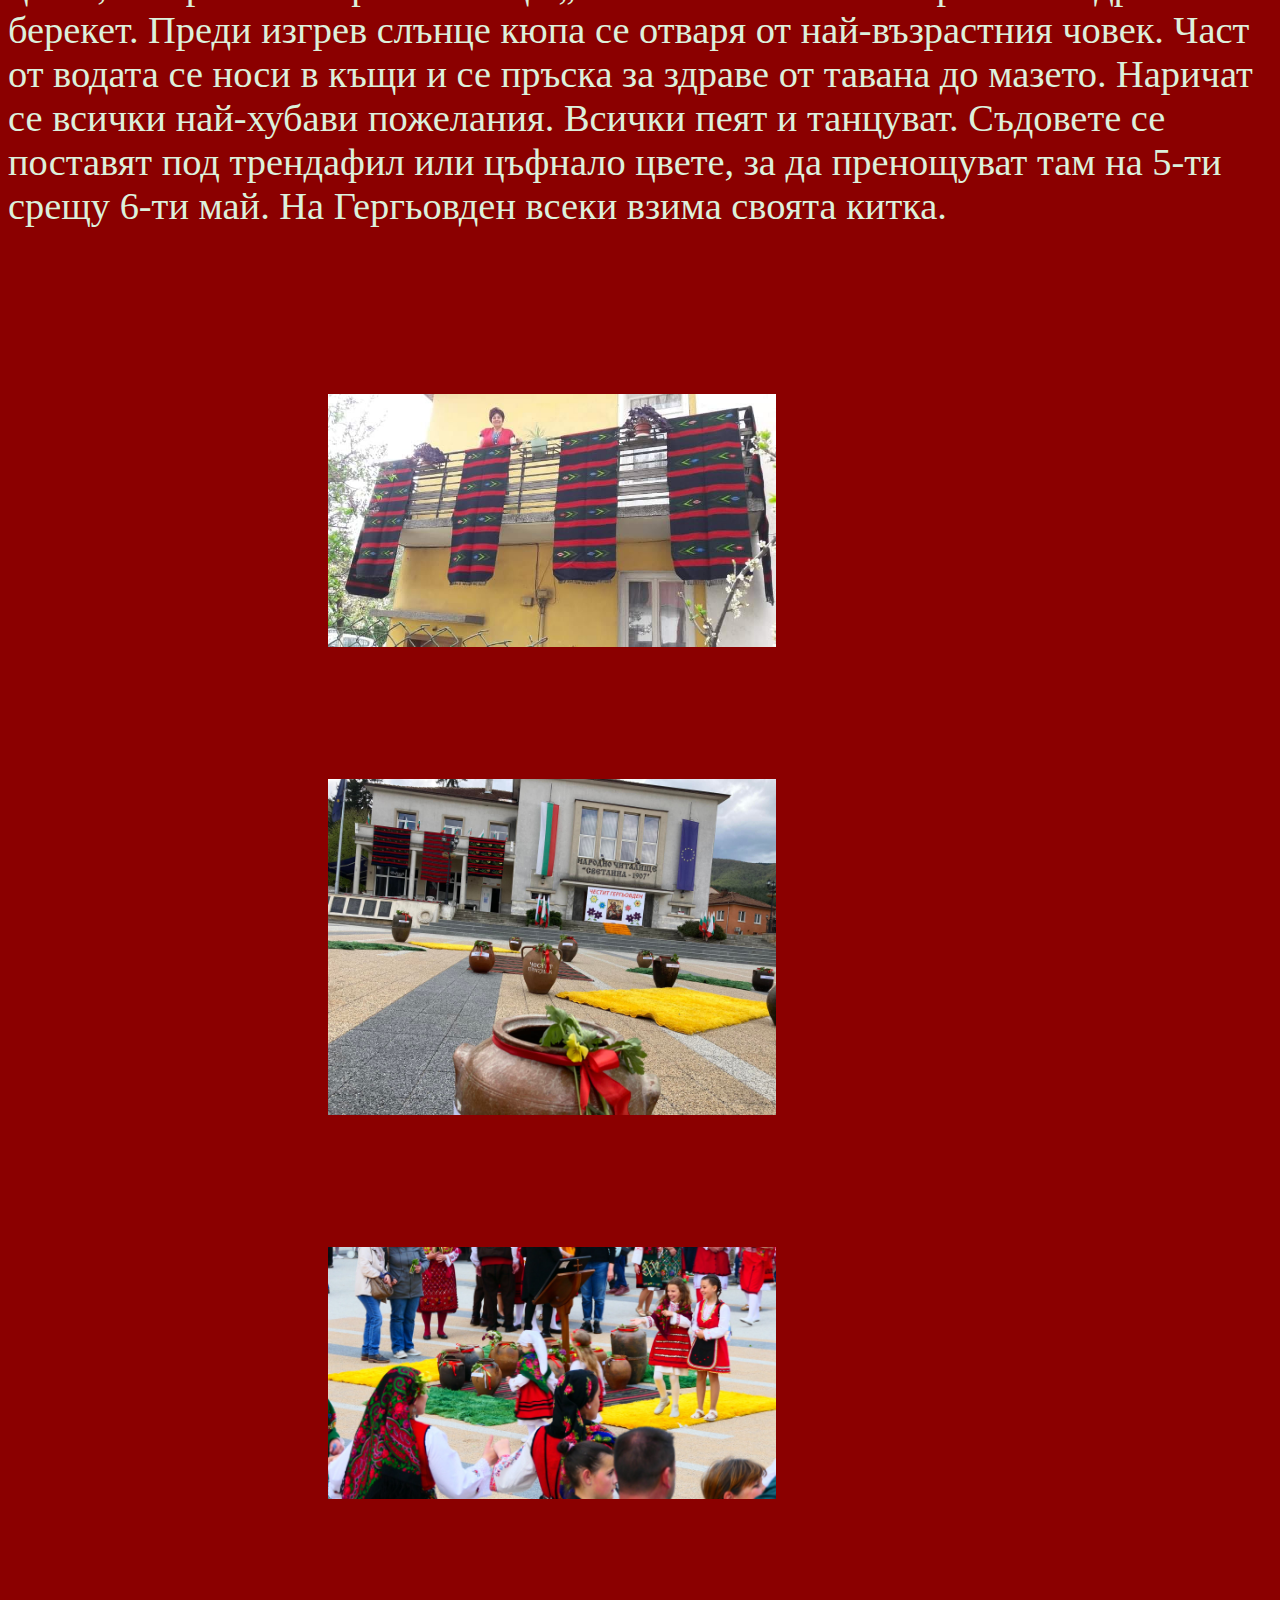
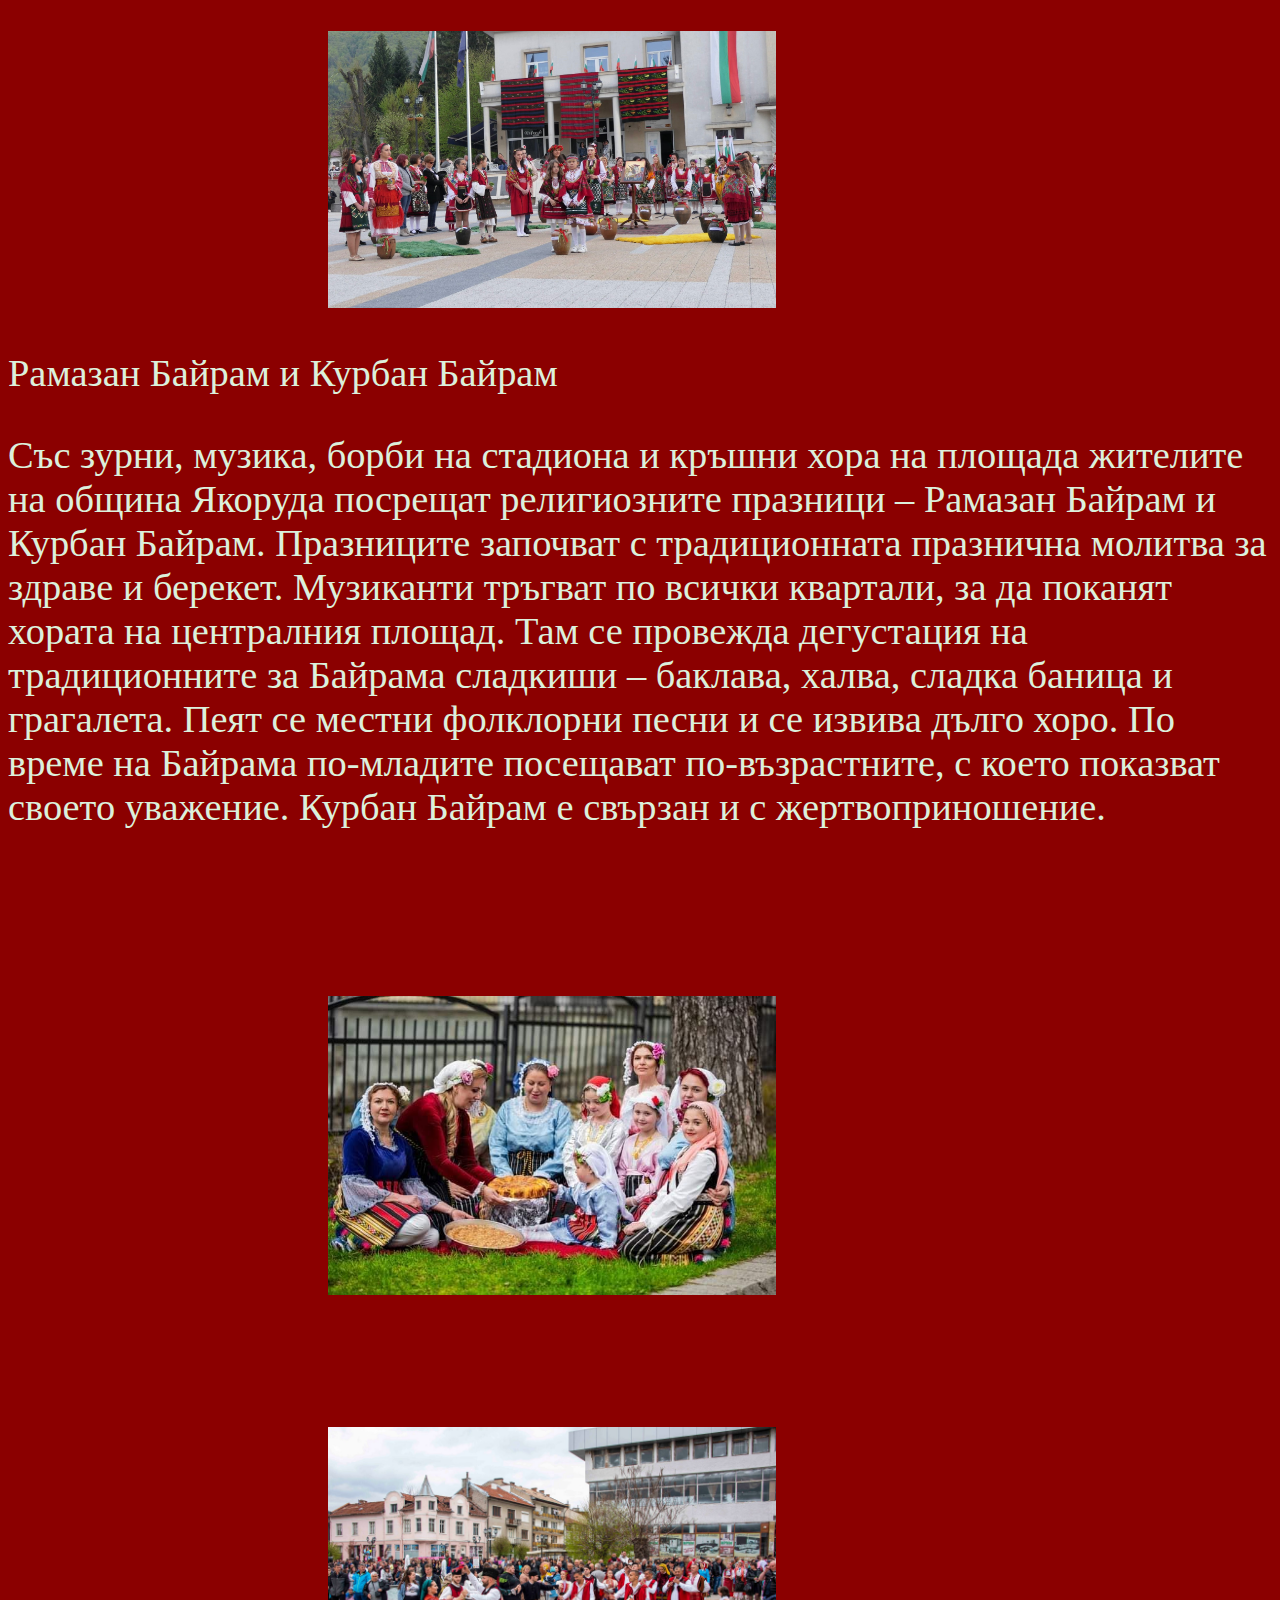
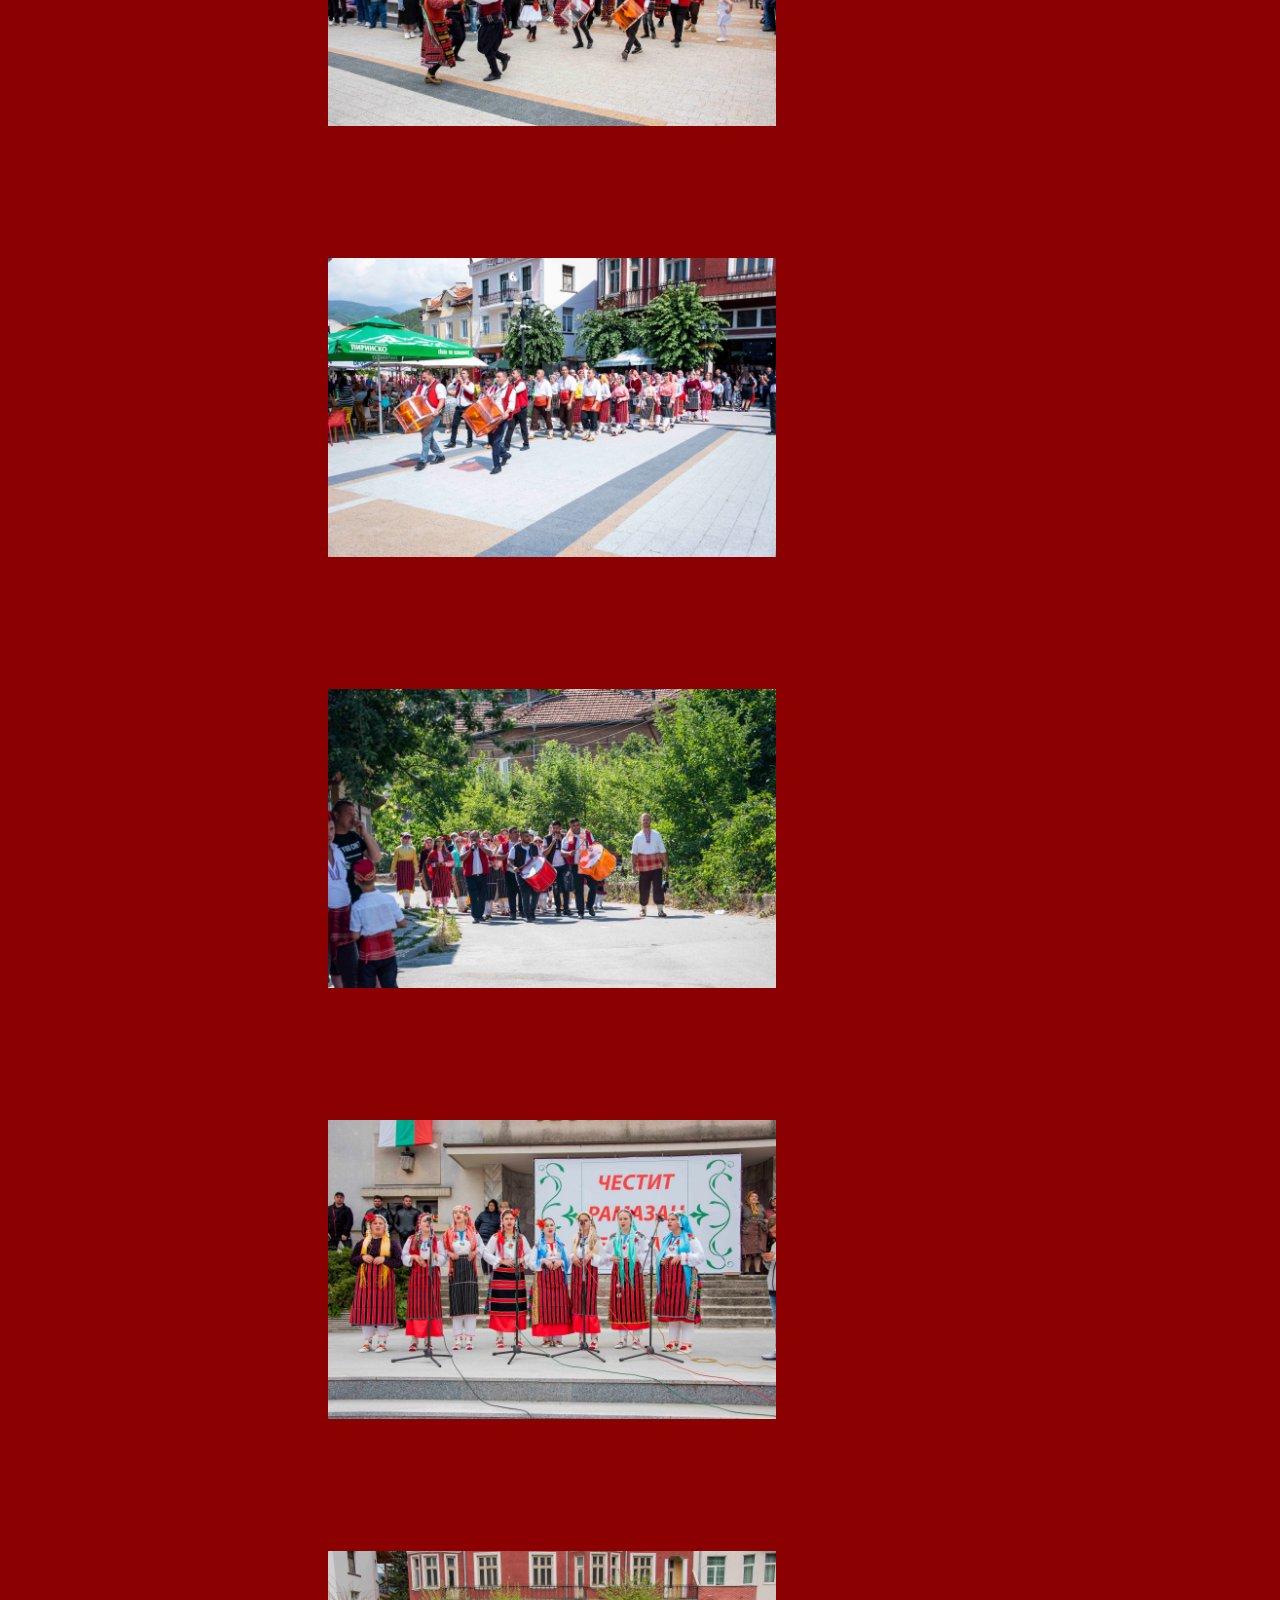
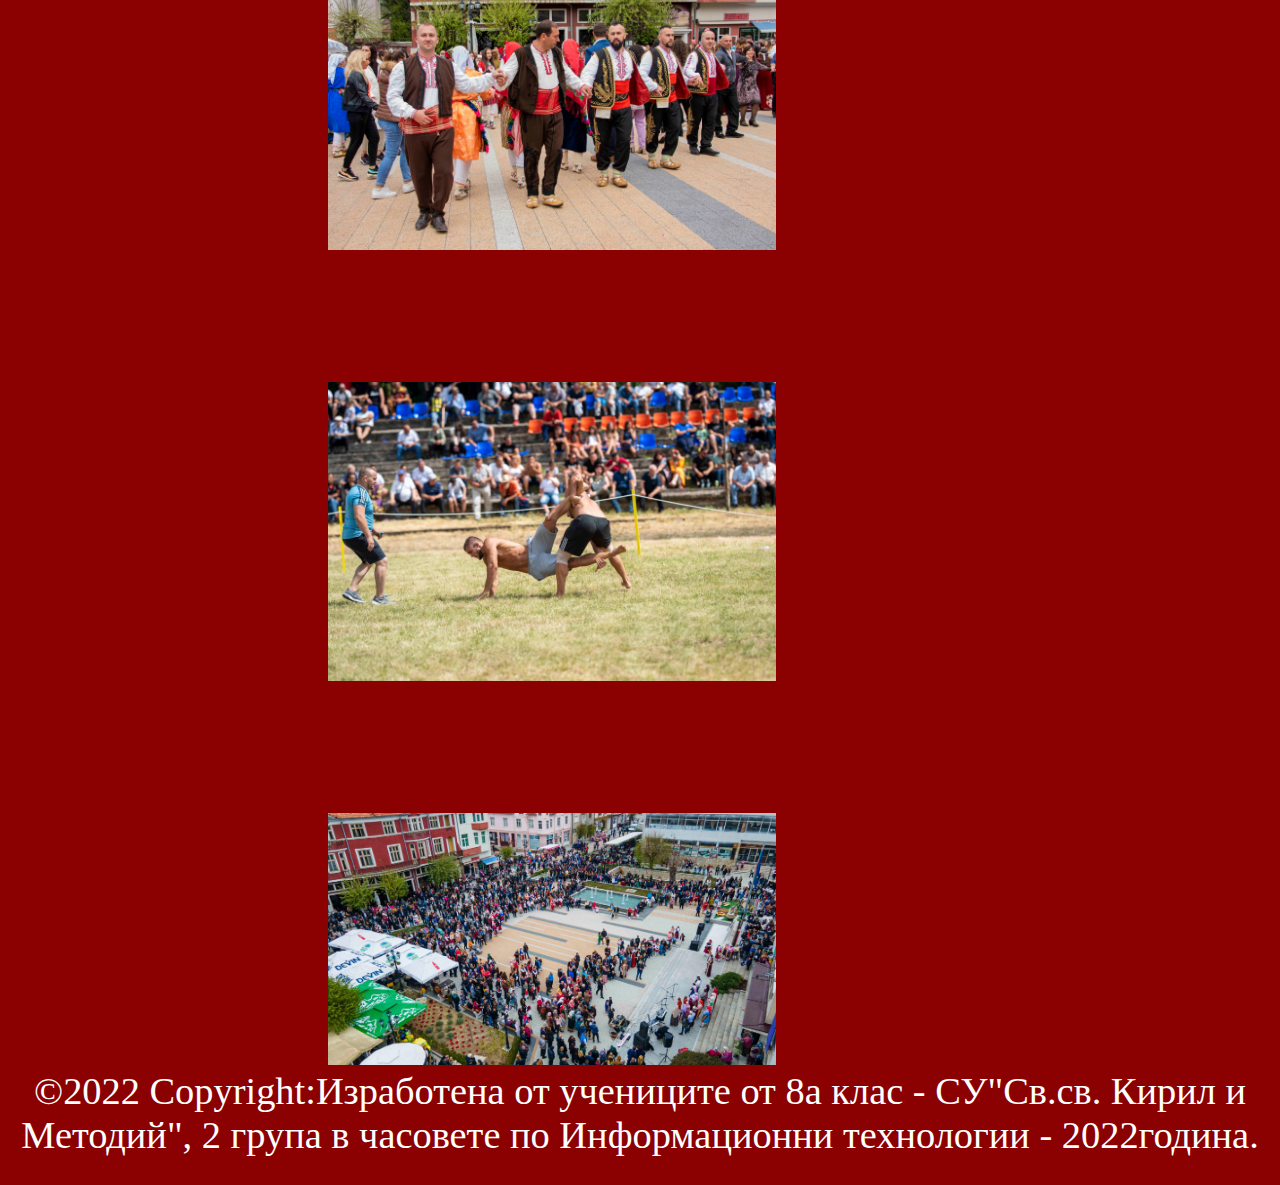
==== commit 7badcb91: "Update festivals.html" ====
--- a/festivals.html
+++ b/festivals.html
@@ -48,7 +48,7 @@
     </div>
     <div>
         <p class = "nadpis">Рамазан Байрам и Курбан Байрам</p>
-        <p class = "text" >Със зурни, музика, борби на стадиона и кръшни хора на площада жителите на община Якоруда посрещат религиозните празници – Рамазан Байрам и Курбан Байрам. Празниците започват с традиционната празнична молитва за здраве и берекет. Музиканти тръгват по всички квартали, за да поканят хората на централния площад. Там се провежда дегустация на традиционните за Байрама сладкиши – баклава, халва, сладка баница и гъргалета. Пеят се местни фолклорни песни и се извива дълго хоро. По време на Байрама по-младите посещават  по-възрастните, с което показват своето уважение. Курбан Байрам е свързан и с жертвоприношение. </p>
+        <p class = "text" >Със зурни, музика, борби на стадиона и кръшни хора на площада жителите на община Якоруда посрещат религиозните празници – Рамазан Байрам и Курбан Байрам. Празниците започват с традиционната празнична молитва за здраве и берекет. Музиканти тръгват по всички квартали, за да поканят хората на централния площад. Там се провежда дегустация на традиционните за Байрама сладкиши – баклава, халва, сладка баница и грагалета. Пеят се местни фолклорни песни и се извива дълго хоро. По време на Байрама по-младите посещават  по-възрастните, с което показват своето уважение. Курбан Байрам е свързан и с жертвоприношение. </p>
         <img class = "image2" src="празници/Байрам/Байрам.jpg" alt="">
         <img class = "image2" src="празници/Байрам/Байрам1.jpg" alt="">
         <img class = "image2" src="празници/Байрам/Байрам2.jpg" alt="">
